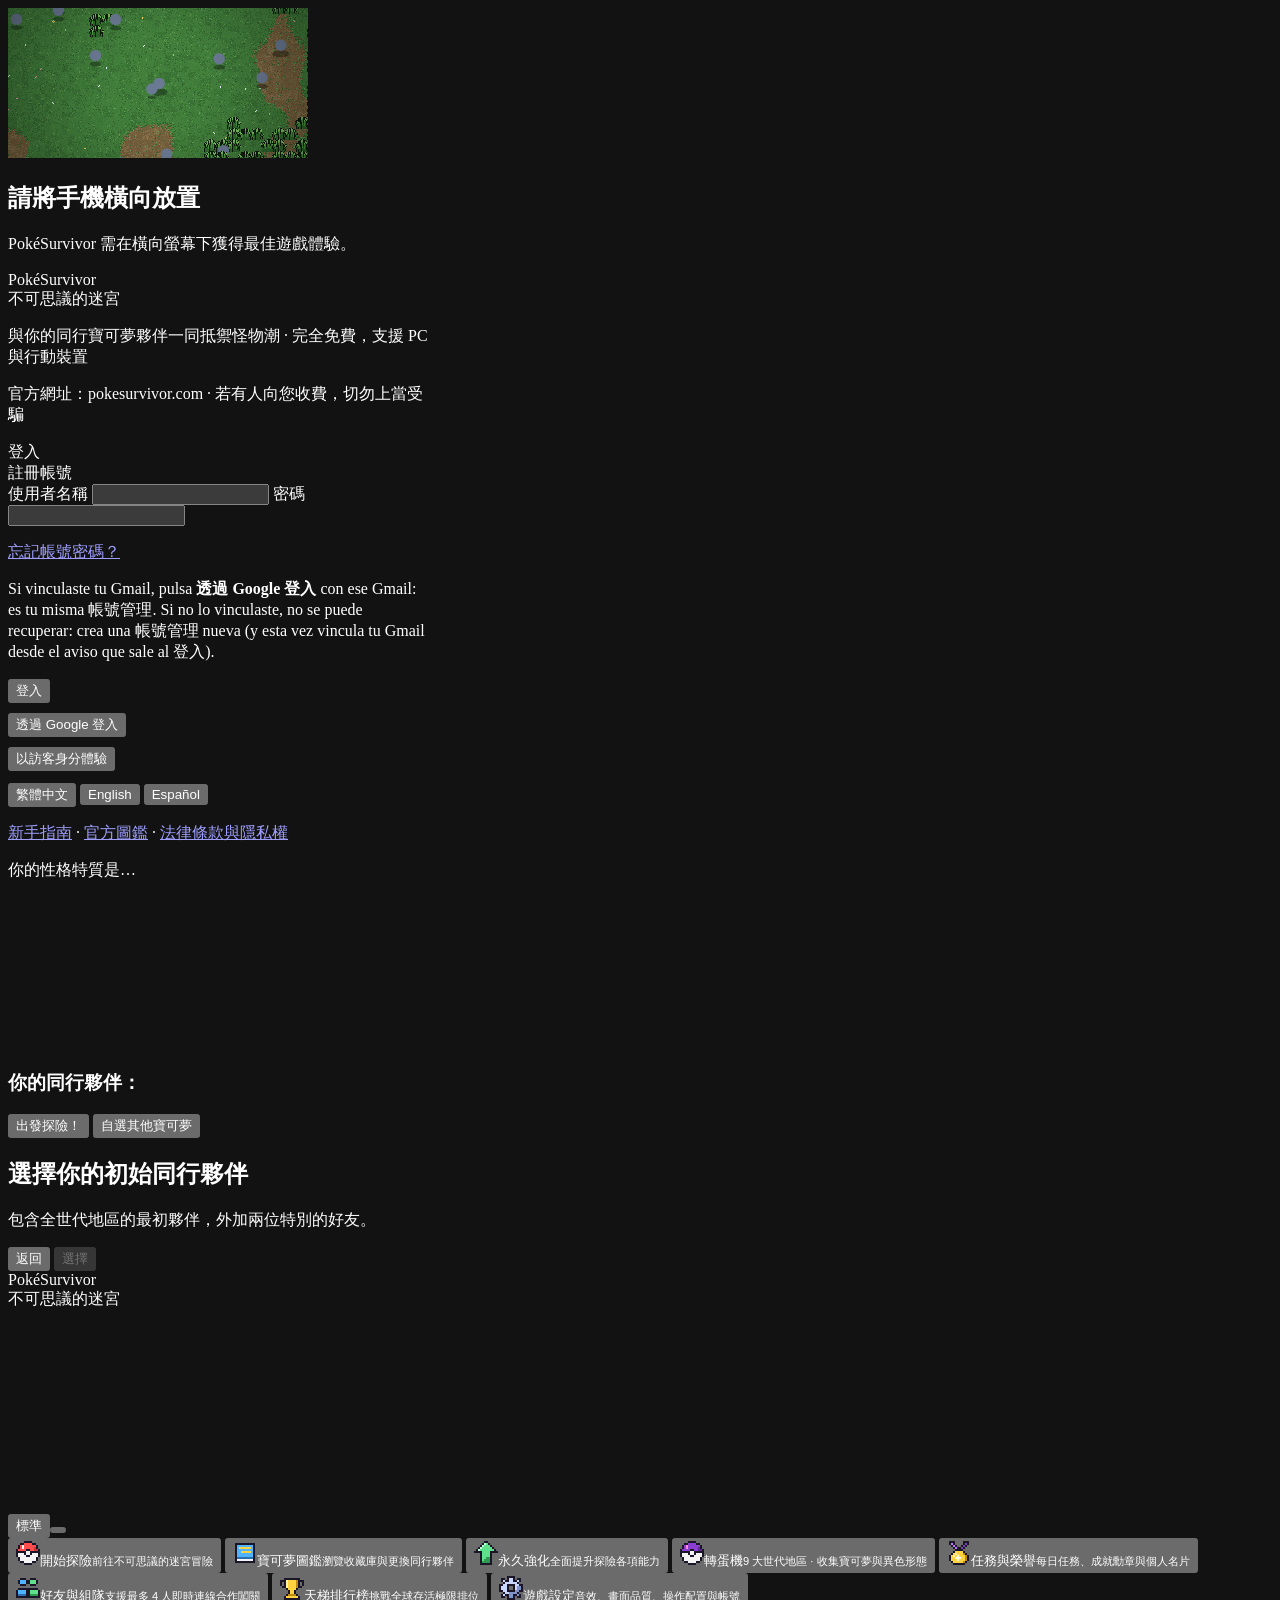
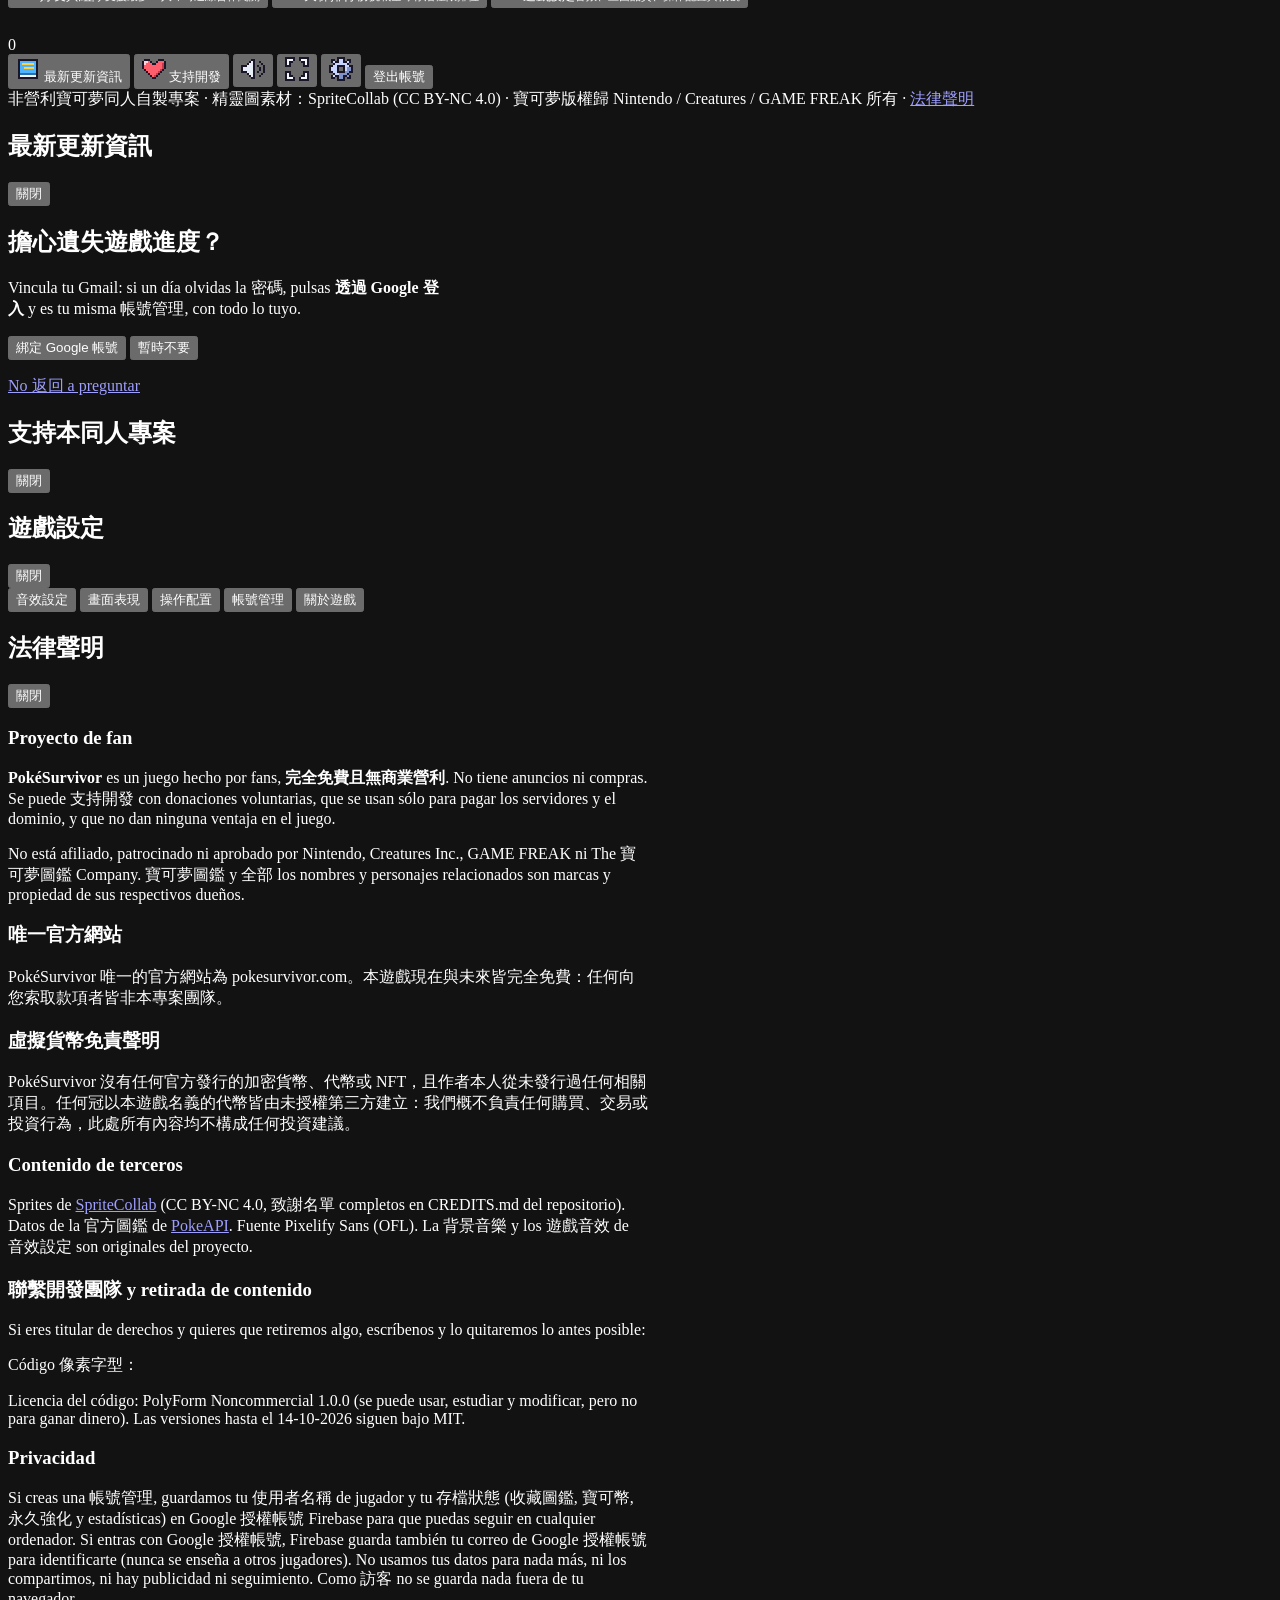
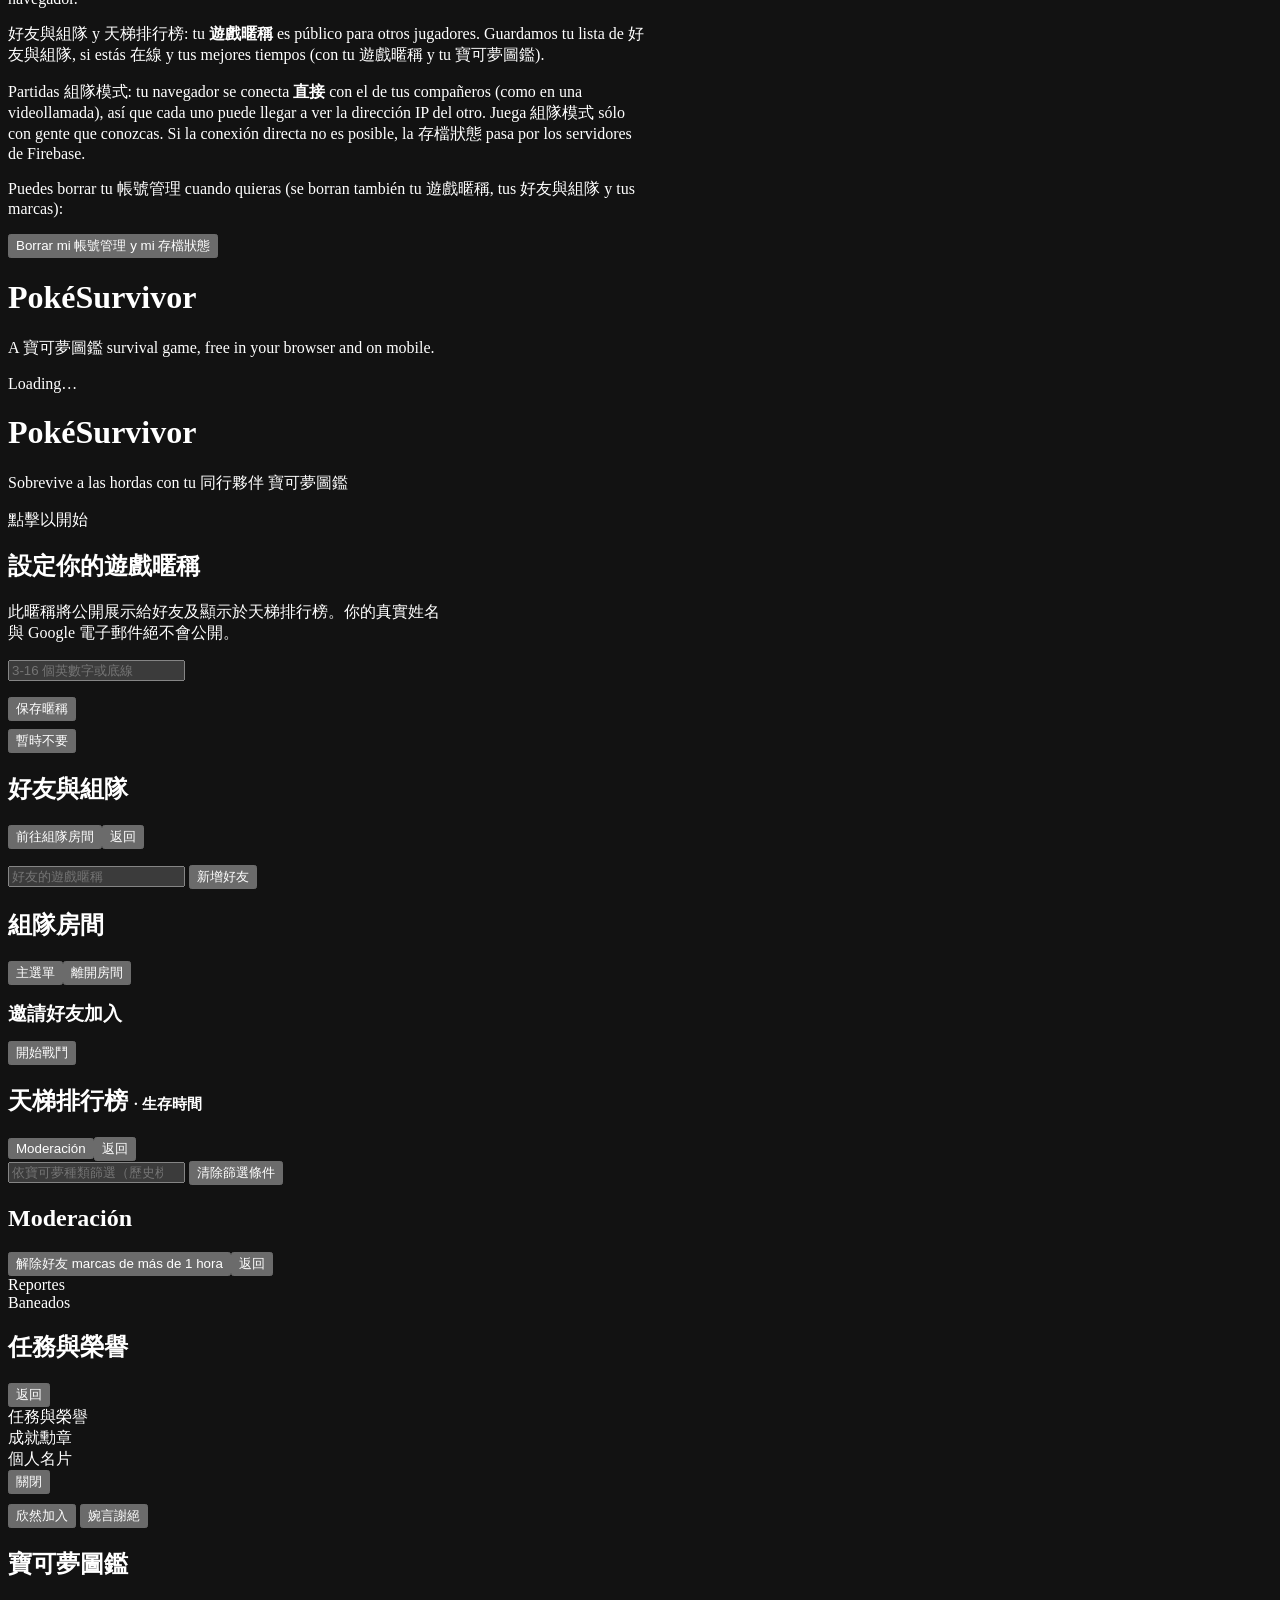
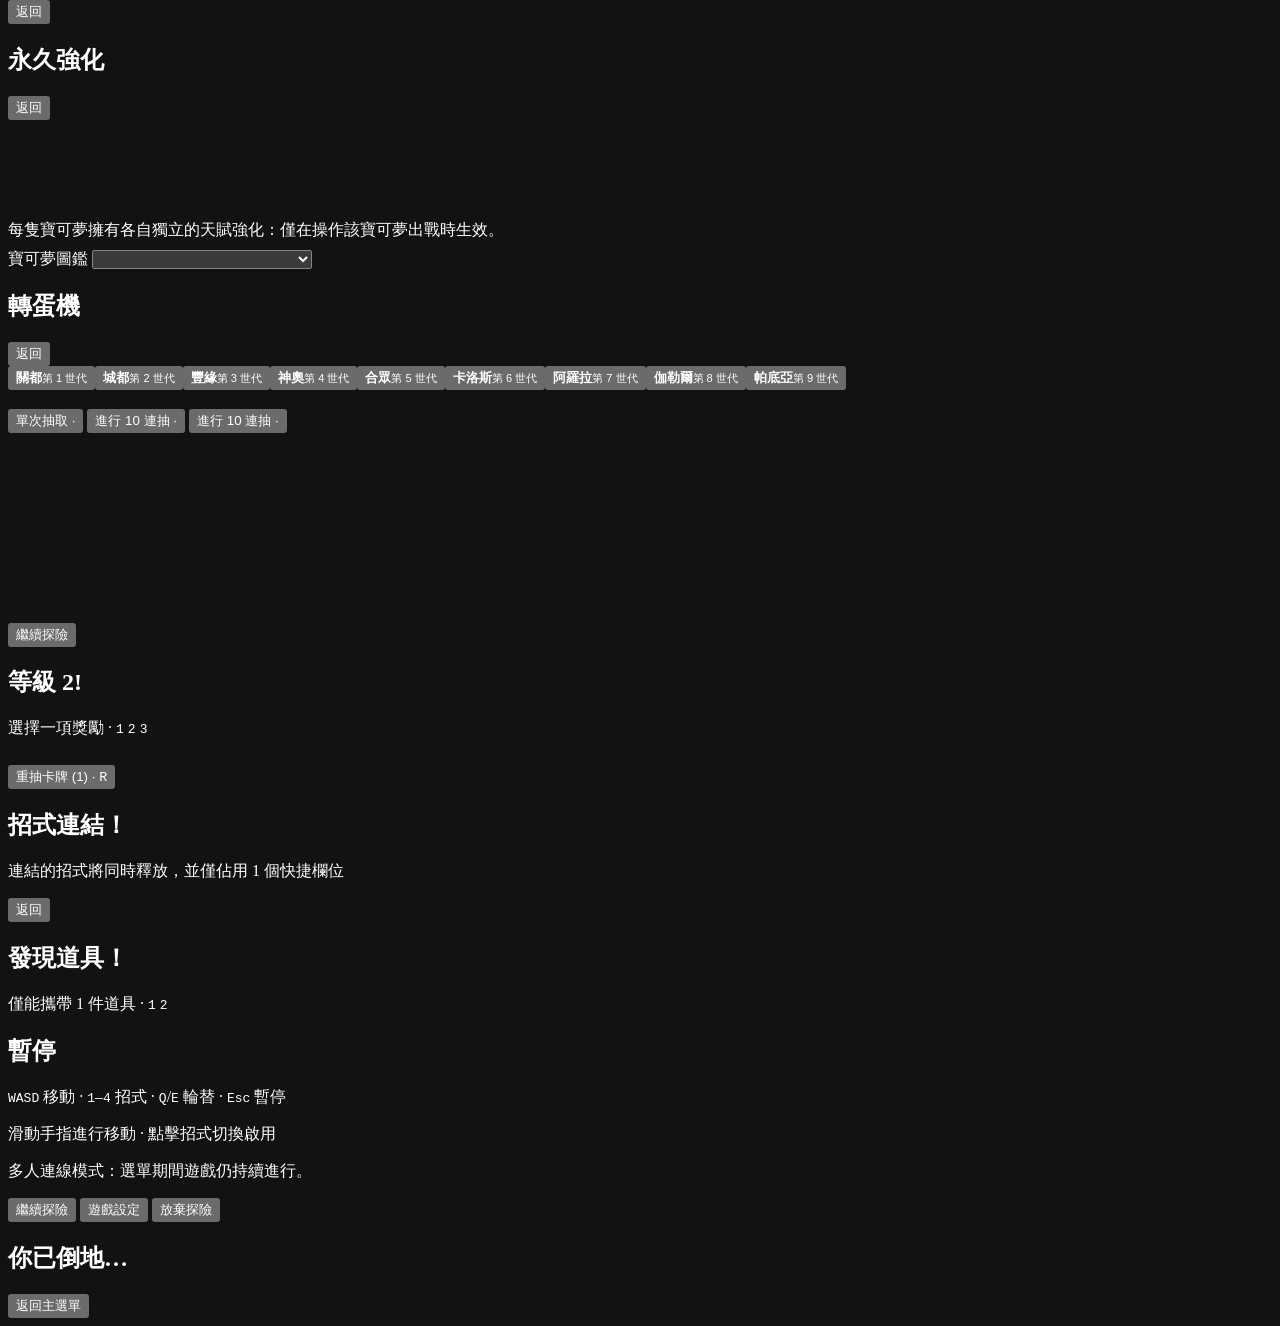
==== index.html @ f1a42044 "feat(i18n): add language selection buttons to login UI and settings UI - Implemented language toggle" ====
<!doctype html>
<!-- GENERADO desde dev.html por tools/build.js: no editar a mano (se edita dev.html). -->
<html lang="zh-TW">
<head>
<meta charset="utf-8">
<meta name="viewport" content="width=device-width,initial-scale=1,viewport-fit=cover">
<title>PokéSurvivor – Juego Pokémon gratis online estilo Survivor.io</title>
<meta name="description" content="Sobrevive a hordas de Pokémon con tu compañero en este fan game gratis para navegador y móvil: 966 Pokémon, shinies, legendarios y cooperativo con amigos. Sin descargas ni anuncios.">

<link rel="canonical" href="https://pokesurvivor.com/">
<meta name="robots" content="index, follow, max-image-preview:large">
<meta name="theme-color" content="#0a1430">
<meta name="color-scheme" content="dark">
<!-- Compartir en redes (WhatsApp, Discord, Twitter/X...) -->
<meta property="og:type" content="website">
<meta property="og:site_name" content="PokéSurvivor">
<meta property="og:locale" content="es_ES">
<meta property="og:url" content="https://pokesurvivor.com/">
<meta property="og:title" content="PokéSurvivor – Sobrevive a las hordas Pokémon">
<meta property="og:description" content="Fan game gratis para navegador y móvil: 966 Pokémon, shinies, legendarios y cooperativo hasta 4 amigos. Sin descargas ni anuncios.">
<meta property="og:image" content="https://pokesurvivor.com/assets/og-image.jpg">
<meta property="og:image:width" content="1200">
<meta property="og:image:height" content="630">
<meta property="og:image:alt" content="PokéSurvivor: un Pokémon rodeado de hordas en un mapa pixel art">
<meta name="twitter:card" content="summary_large_image">
<meta name="twitter:title" content="PokéSurvivor – Sobrevive a las hordas Pokémon">
<meta name="twitter:description" content="Fan game gratis para navegador y móvil, con cooperativo hasta 4. Sin descargas ni anuncios.">
<meta name="twitter:image" content="https://pokesurvivor.com/assets/og-image.jpg">
<script>window.PS_PAGES = true;</script>

<link rel="manifest" href="manifest.webmanifest">
<!-- Google sólo enseña en los resultados iconos de 48 px o múltiplos -->
<link rel="icon" href="favicon.ico" sizes="any">
<link rel="icon" type="image/png" sizes="48x48" href="assets/icons/icon-48.png">
<link rel="icon" type="image/png" sizes="96x96" href="assets/icons/icon-96.png">
<link rel="icon" type="image/png" sizes="144x144" href="assets/icons/icon-144.png">
<link rel="apple-touch-icon" href="assets/icons/icon-180.png">
<meta name="mobile-web-app-capable" content="yes">
<meta name="apple-mobile-web-app-capable" content="yes">
<meta name="apple-mobile-web-app-status-bar-style" content="black-translucent">
<meta name="apple-mobile-web-app-title" content="PokéSurvivor">
<link rel="preconnect" href="https://www.gstatic.com" crossorigin>
<link rel="preload" href="assets/fonts/PixelifyPS-400.ttf" as="font" type="font/ttf" crossorigin>
<link rel="preload" href="assets/fonts/PixelifyPS-700.ttf" as="font" type="font/ttf" crossorigin>

<!-- Datos estructurados para Google (tipo de página: videojuego gratuito) -->
<script type="application/ld+json">
{
  "@context": "https://schema.org",
  "@graph": [
    {
      "@type": "WebSite",
      "@id": "https://pokesurvivor.com/#web",
      "url": "https://pokesurvivor.com/",
      "name": "PokéSurvivor",
      "inLanguage": "es"
    },
    {
      "@type": ["VideoGame", "WebApplication"],
      "@id": "https://pokesurvivor.com/#juego",
      "name": "PokéSurvivor",
      "url": "https://pokesurvivor.com/",
      "description": "Fan game gratuito de supervivencia (bullet heaven, estilo Survivor.io) con Pokémon: elige compañero, sobrevive a hordas, sube de nivel, evoluciona tus ataques, enfréntate a legendarios en grietas y juega en cooperativo con hasta 4 amigos.",
      "image": "https://pokesurvivor.com/assets/og-image.jpg",
      "inLanguage": "es",
      "genre": ["Roguelike", "Bullet heaven", "Acción", "Supervivencia"],
      "gamePlatform": ["Navegador web", "PC", "Android", "iOS"],
      "applicationCategory": "GameApplication",
      "operatingSystem": "Cualquiera con navegador web moderno",
      "playMode": ["SinglePlayer", "CoOp", "MultiPlayer"],
      "numberOfPlayers": { "@type": "QuantitativeValue", "minValue": 1, "maxValue": 4 },
      "isAccessibleForFree": true,
      "offers": { "@type": "Offer", "price": "0", "priceCurrency": "EUR", "availability": "https://schema.org/InStock" },
      "isPartOf": { "@id": "https://pokesurvivor.com/#web" }
    }
  ]
}
</script>

<link rel="stylesheet" href="css/style.css">
</head>
<body>

<canvas id="game"></canvas>
<!-- En móvil se juega en horizontal -->
<div id="rotate" class="hidden"><div class="box center"><div id="rotate-ico"></div><h2>Gira el móvil</h2><p class="sub">PokéSurvivor se juega en horizontal.</p></div></div>

<!-- ====== Inicio: login / registro / invitado ====== -->
<section id="scr-login" class="scr hidden">
  <div class="box" style="width:min(420px,100%)">
    <div class="logo">
      <div class="t1">PokéSurvivor</div>
      <div class="t2">Mundo Misterioso</div>
    </div>
    <p class="login-tag">Sobrevive a las hordas con tu compañero Pokémon · gratis, en PC y móvil</p>
    <p class="login-official">Web oficial: pokesurvivor.com · si alguien te pide pagar, no somos nosotros</p>
    <div class="tabs">
      <div class="tab on" data-tab="login">Entrar</div>
      <div class="tab" data-tab="register">Crear cuenta</div>
    </div>
    <form id="login-form" autocomplete="off">
      <label for="f-user">Nombre</label>
      <input id="f-user" class="field" maxlength="16" spellcheck="false">
      <label for="f-pass">Contraseña</label>
      <input id="f-pass" class="field" type="password" maxlength="64">
      <p id="login-err" class="err"></p>
      <p class="note"><a href="#" id="f-forgot">¿Olvidaste tu contraseña?</a></p>
      <p id="forgot-note" class="note hidden">Si vinculaste tu Gmail, pulsa <b>Entrar con Google</b> con ese Gmail: es tu misma cuenta.
        Si no lo vinculaste, no se puede recuperar: crea una cuenta nueva (y esta vez vincula tu Gmail desde el aviso que sale al entrar).</p>
      <div class="row">
        <button id="btn-auth" class="btn gold grow" type="submit">Entrar</button>
      </div>
    </form>
    <div class="row" style="margin-top:10px">
      <button id="btn-google" class="btn google grow hidden" type="button">Entrar con Google</button>
    </div>
    <div class="row" style="margin-top:10px">
      <button id="btn-guest" class="btn ghost grow" type="button">Jugar como invitado</button>
    </div>
    <div class="chips set-chips" id="login-langs" style="justify-content:center;margin-top:12px" translate="no">
      <button class="chip" data-lang="zh-TW" type="button">繁體中文</button>
      <button class="chip" data-lang="en" type="button">English</button>
      <button class="chip" data-lang="es" type="button">Español</button>
    </div>
    <p class="note center" id="login-mode"></p>
    <p class="note center"><a href="guia/">Guía</a> · <a href="pokedex/">Pokédex</a> · <a href="#" class="legal-link" data-legal>Aviso legal y privacidad</a></p>
  </div>
</section>

<!-- ====== Test de personalidad ====== -->
<section id="scr-test" class="scr dim hidden">
  <div class="box test-box">
    <div class="progress"><i id="test-bar"></i></div>
    <p class="sub" id="test-count"></p>
    <p class="q" id="test-q"></p>
    <div class="answers" id="test-a"></div>
  </div>
</section>

<!-- ====== Resultado del test ====== -->
<section id="scr-result" class="scr dim hidden">
  <div class="box result">
    <p class="sub">Tu personalidad es…</p>
    <div class="trait" id="res-trait"></div>
    <p id="res-text"></p>
    <canvas id="res-stage" class="stage" width="200" height="150"></canvas>
    <h3>Tu compañero: <span class="gold" id="res-name"></span></h3>
    <div class="row" style="justify-content:center;margin-top:14px">
      <button id="res-ok" class="btn gold">¡Vamos juntos!</button>
      <button id="res-other" class="btn">Elegir otro</button>
    </div>
  </div>
</section>

<!-- ====== Elegir compañero ====== -->
<section id="scr-starters" class="scr dim hidden">
  <div class="box wide">
    <h2>Elige a tu compañero</h2>
    <p class="sub">Los iniciales de todas las regiones, y dos amigos más.</p>
    <div class="grid" id="starter-grid"></div>
    <div class="row between" style="margin-top:14px">
      <button id="starter-back" class="btn ghost">Volver</button>
      <span id="starter-info" class="grow" style="color:var(--muted)"></span>
      <button id="starter-ok" class="btn gold" disabled>Elegir</button>
    </div>
  </div>
</section>

<!-- ====== Menú principal ====== -->
<section id="scr-menu" class="scr hidden">
  <div class="menu-left">
    <div class="logo">
      <div class="t1">PokéSurvivor</div>
      <div class="t2">Mundo Misterioso</div>
    </div>
    <div class="partner-card">
      <canvas id="menu-partner" class="stage" width="260" height="200"></canvas>
      <div class="nm" id="menu-partner-name"></div>
      <div class="lv" id="menu-partner-info"></div>
      <div class="seg hidden" id="menu-shiny"><button data-v="0">Normal</button><button data-v="1"></button></div>
    </div>
  </div>
  <div class="menu-right">
    <div class="box">
      <div class="menu-list">
        <button class="menu-item play" data-go="play">Jugar<small>Entra en la mazmorra</small></button>
        <button class="menu-item" data-go="dex">Pokémon<small id="menu-dex-count">Tu colección</small></button>
        <button class="menu-item" data-go="upgrades">Mejoras<small>Haz más fuerte cada run</small></button>
        <button class="menu-item" data-go="gacha">Gacha<small>9 regiones · Pokémon y shinies</small></button>
        <button class="menu-item" data-go="goals">Misiones<small id="menu-goals-sub">Misiones, logros y perfil</small></button>
        <button class="menu-item" data-go="friends">Amigos<small id="menu-friends-sub">Juega en grupo, hasta 4</small></button>
        <button class="menu-item" data-go="rank">Ranking<small>Quién aguanta más</small></button>
        <button class="menu-item" data-go="settings">Ajustes<small>Sonido, gráficos, controles y cuenta</small></button>
      </div>
    </div>
    <div class="box" style="padding:14px 18px">
      <div id="menu-stats" style="font-size:14px;color:var(--muted)"></div>
    </div>
  </div>
</section>

<div id="topbar" class="topbar hidden">
  <div class="pill"><span class="coin"></span><span id="coins">0</span></div>
  <div class="pill" id="tickets-pill" title="Tickets del gacha"></div>
  <div class="pill" id="user-pill"></div>
  <button id="btn-news" class="btn small ghost news-btn" title="Novedades"></button>
  <button id="btn-support" class="btn small gold hidden" title="Apoyar el proyecto"></button>
  <button id="btn-sound" class="btn small ghost" title="Sonido"></button>
  <button id="btn-full" class="btn small ghost hidden" title="Pantalla completa"></button>
  <button id="btn-settings" class="btn small ghost" title="Ajustes"></button>
  <button id="btn-logout" class="btn small ghost">Salir</button>
</div>
<div id="sound-panel" class="box sound-panel hidden"></div>
<div id="credits-line" class="credits-line hidden">Proyecto de fan sin ánimo de lucro · Sprites: SpriteCollab (CC BY-NC 4.0) · Pokémon © Nintendo/Creatures/GAME FREAK · <a href="#" class="legal-link" data-legal>Aviso legal</a></div>

<!-- ====== Novedades (cambios del juego) ====== -->
<section id="scr-news" class="scr dim hidden">
  <div class="box news-box">
    <div class="row between"><h2>Novedades</h2><button class="btn small ghost" id="news-close">Cerrar</button></div>
    <div id="news-body" class="news-body"></div>
  </div>
</section>

<!-- ====== Vincular Gmail para recuperar la cuenta (js/ui/login.js, offerRecovery) ====== -->
<section id="scr-recover" class="scr dim hidden">
  <div class="box" style="width:min(440px,100%)">
    <h2>¿Te da miedo perder tu cuenta?</h2>
    <p>Vincula tu Gmail: si un día olvidas la contraseña, pulsas <b>Entrar con Google</b> y es tu misma cuenta, con todo lo tuyo.</p>
    <p class="err" id="rec-err"></p>
    <div class="row" style="gap:8px;flex-wrap:wrap">
      <button class="btn gold grow" id="rec-link" type="button">Vincular mi Gmail</button>
      <button class="btn ghost" id="rec-later" type="button">Ahora no</button>
    </div>
    <p class="note center"><a href="#" id="rec-never">No volver a preguntar</a></p>
  </div>
</section>

<!-- ====== Apoyar el proyecto (donaciones) ====== -->
<section id="scr-support" class="scr dim hidden">
  <div class="box support">
    <div class="row between"><h2>Apoyar el proyecto</h2><button class="btn small ghost" id="sup-close">Cerrar</button></div>
    <div id="sup-body"></div>
  </div>
</section>

<!-- ====== Ajustes ====== -->
<section id="scr-settings" class="scr dim hidden">
  <div class="box settings">
    <div class="row between"><h2>Ajustes</h2><button class="btn small ghost" id="set-close">Cerrar</button></div>
    <div class="tabs" id="set-tabs">
      <button class="gen-tab" data-t="sound">Sonido</button>
      <button class="gen-tab" data-t="gfx">Gráficos</button>
      <button class="gen-tab" data-t="ctl">Controles</button>
      <button class="gen-tab" data-t="acc">Cuenta</button>
      <button class="gen-tab" data-t="about">Acerca de</button>
    </div>
    <div id="set-body" class="set-body"></div>
  </div>
</section>

<!-- ====== Aviso legal y privacidad ====== -->
<section id="scr-legal" class="scr dim hidden">
  <div class="box legal" style="width:min(640px,100%)">
    <div class="row between"><h2>Aviso legal</h2><button class="btn small ghost" id="legal-close">Cerrar</button></div>
    <h3>Proyecto de fan</h3>
    <p><b>PokéSurvivor</b> es un juego hecho por fans, <b>gratuito y sin ánimo de lucro</b>.
      No tiene anuncios ni compras. Se puede apoyar con donaciones voluntarias, que se usan sólo para pagar los servidores y el dominio, y que no dan ninguna ventaja en el juego.</p>
    <p>No está afiliado, patrocinado ni aprobado por Nintendo, Creatures Inc., GAME FREAK ni
      The Pokémon Company. Pokémon y todos los nombres y personajes relacionados son marcas y
      propiedad de sus respectivos dueños.</p>
    <h3>Web oficial</h3>
    <p>La única web oficial de PokéSurvivor es pokesurvivor.com. El juego es y será gratis: si alguien te pide pagar, no somos nosotros.</p>
    <h3>Criptomonedas</h3>
    <p>PokéSurvivor no tiene ninguna criptomoneda, token ni NFT oficial, y su autor no ha creado ninguno. Cualquier token que use el nombre del juego lo han creado terceros: no nos hacemos cargo de ninguna compra, venta o inversión que hagas con ellos, y nada de lo que hay aquí es una recomendación de inversión.</p>
    <h3>Contenido de terceros</h3>
    <p>Sprites de <a href="https://github.com/PMDCollab/SpriteCollab" target="_blank" rel="noopener">SpriteCollab</a>
      (CC BY-NC 4.0, créditos completos en CREDITS.md del repositorio). Datos de la Pokédex de
      <a href="https://pokeapi.co/" target="_blank" rel="noopener">PokeAPI</a>. Fuente Pixelify Sans (OFL).
      La música y los efectos de sonido son originales del proyecto.</p>
    <h3>Contacto y retirada de contenido</h3>
    <p>Si eres titular de derechos y quieres que retiremos algo, escríbenos y lo quitaremos lo
      antes posible: <a id="legal-mail" href="#"></a></p>
    <p>Código fuente: <a id="legal-repo" href="#" target="_blank" rel="noopener"></a></p>
    <p>Licencia del código: PolyForm Noncommercial 1.0.0 (se puede usar, estudiar y modificar, pero no para ganar dinero). Las versiones hasta el 14-10-2026 siguen bajo MIT.</p>
    <h3>Privacidad</h3>
    <p>Si creas una cuenta, guardamos tu nombre de jugador y tu partida (colección, monedas,
      mejoras y estadísticas) en Google Firebase para que puedas seguir en cualquier ordenador.
      Si entras con Google, Firebase guarda también tu correo de Google para identificarte
      (nunca se enseña a otros jugadores).
      No usamos tus datos para nada más, ni los compartimos, ni hay publicidad ni seguimiento.
      Como invitado no se guarda nada fuera de tu navegador.</p>
    <p>Amigos y ranking: tu <b>apodo</b> es público para otros jugadores. Guardamos tu lista de
      amigos, si estás en línea y tus mejores tiempos (con tu apodo y tu Pokémon).</p>
    <p>Partidas en grupo: tu navegador se conecta <b>directamente</b> con el de tus compañeros
      (como en una videollamada), así que cada uno puede llegar a ver la dirección IP del otro.
      Juega en grupo sólo con gente que conozcas. Si la conexión directa no es posible, la partida
      pasa por los servidores de Firebase.</p>
    <p>Puedes borrar tu cuenta cuando quieras (se borran también tu apodo, tus amigos y tus marcas):</p>
    <div class="row">
      <button class="btn small" id="legal-delete">Borrar mi cuenta y mi partida</button>
      <span id="legal-del-msg" class="note" style="margin:0"></span>
    </div>
  </div>
</section>
<div id="boot" class="boot">
  <div class="boot-in">
    <h1>PokéSurvivor</h1>
    <p>Juego de supervivencia con Pokémon, gratis en el navegador y en el móvil.</p>
    <p class="boot-ld">Cargando…</p>
  </div>
</div>
<script>
  (function () {
    var s = null; try { s = localStorage.getItem('ps.lang'); } catch (e) {}
    var n = ((navigator.languages && navigator.languages[0]) || navigator.language || 'es').toLowerCase();
    var l = s === 'es' || s === 'en' ? s : (/\/en(\/|$)/.test(location.pathname) ? 'en' : (n.indexOf('es') === 0 ? 'es' : 'en'));
    document.documentElement.lang = l;
    if (l === 'en') {
      var p = document.querySelectorAll('#boot p');
      p[0].textContent = 'A Pokémon survival game, free in your browser and on mobile.';
      p[1].textContent = 'Loading…';
    }
  })();
</script>
<div id="tap-start" class="tapstart hidden">
  <div class="boot-in">
    <h1>PokéSurvivor</h1>
    <p>Sobrevive a las hordas con tu compañero Pokémon</p>
    <p class="tap-blink">Pulsa para empezar</p>
  </div>
</div>
<noscript>
  <div class="boot noscript">
    <div class="boot-in">
      <h1>PokéSurvivor</h1>
      <p>PokéSurvivor necesita JavaScript para funcionar. Actívalo para jugar.</p>
      <p>Fan game gratuito de supervivencia con 966 Pokémon de las 9 regiones: elige tu compañero, sobrevive a las hordas, evoluciona tus ataques, enfréntate a legendarios y juega en cooperativo con hasta 4 amigos.</p>
      <p><a href="guia/">Guía del juego</a> · <a href="pokedex/">Pokédex: todos los Pokémon jugables</a></p>
    </div>
  </div>
</noscript>

<!-- ====== Apodo (para amigos y ranking) ====== -->
<section id="scr-nick" class="scr dim hidden">
  <div class="box" style="width:min(440px,100%)">
    <h2>Elige tu apodo</h2>
    <p class="sub">Es el nombre que verán tus amigos y el que sale en el ranking.
      Tu nombre y tu correo de Google no se enseñan a nadie.</p>
    <form id="nick-form" autocomplete="off">
      <input id="nick-in" class="field" maxlength="16" spellcheck="false" placeholder="3-16 letras, números o _">
      <p id="nick-err" class="err"></p>
      <div class="row"><button id="nick-ok" class="btn gold grow" type="submit">Guardar apodo</button></div>
    </form>
    <div class="row" style="margin-top:8px"><button id="nick-later" class="btn ghost grow" type="button">Ahora no</button></div>
  </div>
</section>

<!-- ====== Amigos ====== -->
<section id="scr-friends" class="scr dim hidden">
  <div class="box wide">
    <div class="row between"><h2>Amigos</h2>
      <div class="row"><button id="fr-room" class="btn small gold hidden">Ir a la sala</button><button class="btn small ghost" data-back>Volver</button></div></div>
    <p class="sub" id="fr-me"></p>
    <form id="fr-add" class="row" autocomplete="off">
      <input id="fr-name" class="field grow" maxlength="16" spellcheck="false" placeholder="Apodo de tu amigo">
      <button class="btn gold" type="submit" data-sfx="confirm">Añadir amigo</button>
    </form>
    <p id="fr-msg" class="note"></p>
    <div id="fr-list" class="fr-list"></div>
  </div>
</section>

<!-- ====== Sala (partida en grupo) ====== -->
<section id="scr-lobby" class="scr dim hidden">
  <div class="box wide">
    <div class="row between"><h2>Sala</h2>
      <div class="row"><button id="lobby-menu" class="btn small ghost">Menú</button><button id="lobby-leave" class="btn small ghost">Salir de la sala</button></div></div>
    <p class="sub" id="lobby-sub"></p>
    <div id="lobby-members" class="lobby-members"></div>
    <h3 id="lobby-inv-title" style="margin:14px 0 6px">Invitar amigos</h3>
    <div id="lobby-invite" class="fr-list"></div>
    <div class="row" style="margin-top:14px">
      <button id="lobby-start" class="btn gold grow">Empezar partida</button>
    </div>
    <p class="note" id="lobby-note"></p>
  </div>
</section>

<!-- ====== Ranking ====== -->
<section id="scr-rank" class="scr dim hidden">
  <div class="box wide">
    <div class="row between"><h2>Ranking <span class="sub" style="font-size:15px">· tiempo aguantado</span></h2><span class="row" style="gap:6px"><button id="rk-mod" class="btn small ghost hidden">Moderación</button><button class="btn small ghost" data-back>Volver</button></span></div>
    <div class="gen-tabs" id="rk-mode"></div>
    <div class="filters" id="rk-period"></div>
    <div class="row rk-tools">
      <div class="filters" id="rk-scope" style="margin:0"></div>
      <input id="rk-poke" class="field" list="rk-dl" placeholder="Filtrar por Pokémon (histórico)" spellcheck="false">
      <datalist id="rk-dl"></datalist>
      <button id="rk-clear" class="btn small ghost hidden">Quitar filtro</button>
    </div>
    <div id="rk-list" class="rk-list"></div>
    <div id="rk-me" class="rk-me"></div>
  </div>
</section>

<!-- ====== Moderación del ranking (sólo la cuenta de admin, ver js/ui/mod-ui.js) ====== -->
<section id="scr-mod" class="scr dim hidden">
  <div class="box wide">
    <div class="row between"><h2>Moderación</h2><span class="row" style="gap:6px"><button class="btn small danger" id="mod-purge">Quitar marcas de más de 1 hora</button><button class="btn small ghost" id="mod-back">Volver</button></span></div>
    <div class="tabs" id="mod-tabs">
      <div class="tab on" data-tab="rep">Reportes</div>
      <div class="tab" data-tab="sus">Baneados</div>
    </div>
    <div id="mod-list" class="rk-list" style="max-height:60vh"></div>
  </div>
</section>

<!-- ====== Misiones, logros y perfil ====== -->
<section id="scr-goals" class="scr dim hidden">
  <div class="box wide">
    <div class="row between"><h2>Misiones</h2><button class="btn small ghost" data-back>Volver</button></div>
    <div class="tabs" id="goals-tabs">
      <div class="tab on" data-tab="missions">Misiones</div>
      <div class="tab" data-tab="ach">Logros</div>
      <div class="tab" data-tab="profile">Perfil</div>
    </div>
    <div id="goals-body" class="goals-body"></div>
  </div>
</section>

<!-- ====== Perfil público de un jugador ====== -->
<section id="scr-profile" class="scr dim hidden">
  <div class="box profile-box">
    <div class="row end"><button class="btn small ghost" id="prof-close">Cerrar</button></div>
    <div id="prof-body"></div>
  </div>
</section>

<!-- ====== Invitación recibida ====== -->
<div id="invite-pop" class="box invite-pop hidden">
  <div id="inv-text"></div>
  <div class="row" style="margin-top:10px">
    <button id="inv-yes" class="btn gold small grow" data-sfx="confirm">Unirme</button>
    <button id="inv-no" class="btn ghost small">No, gracias</button>
  </div>
</div>

<!-- ====== Colección ====== -->
<section id="scr-dex" class="scr dim hidden">
  <div class="box wide">
    <div class="row between"><h2>Pokémon <span id="dex-total" class="sub" style="font-size:15px"></span></h2><button class="btn small ghost" data-back>Volver</button></div>
    <div class="gen-tabs" id="dex-gens"></div>
    <div class="split" style="margin-top:8px">
      <div>
        <div class="filters" id="dex-filters"></div>
        <div class="grid" id="dex-grid"></div>
      </div>
      <div class="panel" id="dex-detail"></div>
    </div>
  </div>
</section>

<!-- ====== Mejoras ====== -->
<section id="scr-upgrades" class="scr dim hidden">
  <div class="box wide">
    <div class="row between"><h2>Mejoras</h2><button class="btn small ghost" data-back>Volver</button></div>
    <div class="upg-head">
      <canvas id="upg-stage" class="stage" width="120" height="96"></canvas>
      <div class="grow">
        <p class="sub" style="margin:0">Cada Pokémon tiene sus propias mejoras: sólo cuentan cuando juegas con él.</p>
        <div class="row" style="margin-top:8px">
          <label for="upg-mon" style="margin:0">Pokémon</label>
          <select id="upg-mon" class="field" style="width:auto;min-width:220px"></select>
        </div>
      </div>
    </div>
    <div class="upg" id="upg-list"></div>
  </div>
</section>

<!-- ====== Gacha ====== -->
<section id="scr-gacha" class="scr dim hidden">
  <div class="box wide">
    <div class="row between"><h2>Gacha</h2><button class="btn small ghost" data-back>Volver</button></div>
    <div class="gen-tabs" id="gacha-gens"></div>
    <div class="split" style="margin-top:8px">
      <div>
        <div class="banner" id="banner">
          <h3 id="banner-title"></h3>
          <p id="banner-desc" style="margin:4px 0 6px"></p>
          <p class="sub" id="gacha-owned" style="margin:0"></p>
          <div class="feat" id="gacha-feat"></div>
        </div>
        <div class="row" style="margin-top:14px">
          <button id="pull-1" class="btn grow" data-sfx="none">Tirar ×1 · <span id="cost-1"></span></button>
          <button id="pull-10" class="btn gold grow" data-sfx="none">Tirar ×10 · <span id="cost-10"></span></button>
          <button id="pull-10b" class="btn gold grow" data-sfx="none">Tirar ×10 · <span id="cost-10b"></span></button>
        </div>
        <p class="note tickets-line" id="gacha-tickets"></p>
        <p class="note" id="gacha-pity"></p>
      </div>
      <div class="panel rates" id="gacha-rates"></div>
    </div>
  </div>
</section>

<div id="pull-fx" class="hidden">
  <canvas id="slot" width="176" height="170" title="Clic para acelerar"></canvas>
  <div class="pull-results" id="pull-results"></div>
  <button id="pull-close" class="btn gold hidden">Continuar</button>
</div>

<!-- ====== Durante la run ====== -->
<section id="scr-levelup" class="scr dim hidden">
  <div class="box center">
    <h2>¡Nivel <span id="lvl-num">2</span>!</h2>
    <p class="sub">Elige una recompensa · <kbd>1</kbd> <kbd>2</kbd> <kbd>3</kbd></p>
    <div id="cards" class="cards"></div>
    <button id="lvl-reroll" class="btn small ghost hidden" data-sfx="none" style="margin-top:10px">Cambiar opciones (<span id="lvl-rr-n">1</span>) · <kbd>R</kbd></button>
    <p id="lvl-wait" class="note hidden"></p>
  </div>
</section>

<section id="scr-bond" class="scr dim hidden">
  <div class="box center">
    <h2 class="bond-title">¡Vínculo!</h2>
    <p class="sub bond-hint">Los movimientos unidos se lanzan a la vez y ocupan un solo hueco</p>
    <p id="bond-sub" class="sub"></p>
    <div id="bond-cards" class="cards"></div>
    <div class="row" style="justify-content:center"><button id="bond-back" class="btn hidden">Atrás</button></div>
  </div>
</section>

<section id="scr-item" class="scr dim hidden">
  <div class="box center">
    <h2>¡Un objeto!</h2>
    <p class="sub">Sólo puedes llevar uno · <kbd>1</kbd> <kbd>2</kbd></p>
    <div id="item-cards" class="cards"></div>
  </div>
</section>

<section id="scr-pause" class="scr dim hidden">
  <div class="box center" style="width:min(460px,100%)">
    <h2>Pausa</h2>
    <p class="sub kbd-hint"><kbd>WASD</kbd> moverse · <kbd>1</kbd>–<kbd>4</kbd> movimiento · <kbd>Q</kbd>/<kbd>E</kbd> ciclar · <kbd>Esc</kbd> pausa</p>
    <p class="sub touch-hint">Arrastra el dedo para moverte · toca un ataque para cambiarlo</p>
    <p id="pause-coop" class="note hidden">Partida en grupo: el juego sigue mientras estás aquí.</p>
    <div id="pause-sound" class="sound-inline"></div>
    <div class="row" style="justify-content:center">
      <button id="btn-resume" class="btn gold">Continuar</button>
      <button id="btn-pause-settings" class="btn">Ajustes</button>
      <button id="btn-quit" class="btn">Abandonar run</button>
    </div>
  </div>
</section>

<section id="scr-over" class="scr dim hidden">
  <div class="box center" style="width:min(480px,100%)">
    <h2 id="over-title">Has caído…</h2>
    <div id="over-stats" class="stats"></div>
    <button id="btn-again" class="btn gold">Volver al menú</button>
  </div>
</section>

<!-- datos generados -->
<script defer src="js/app.min.js?v=fe591384a0"></script>
</body>
</html>
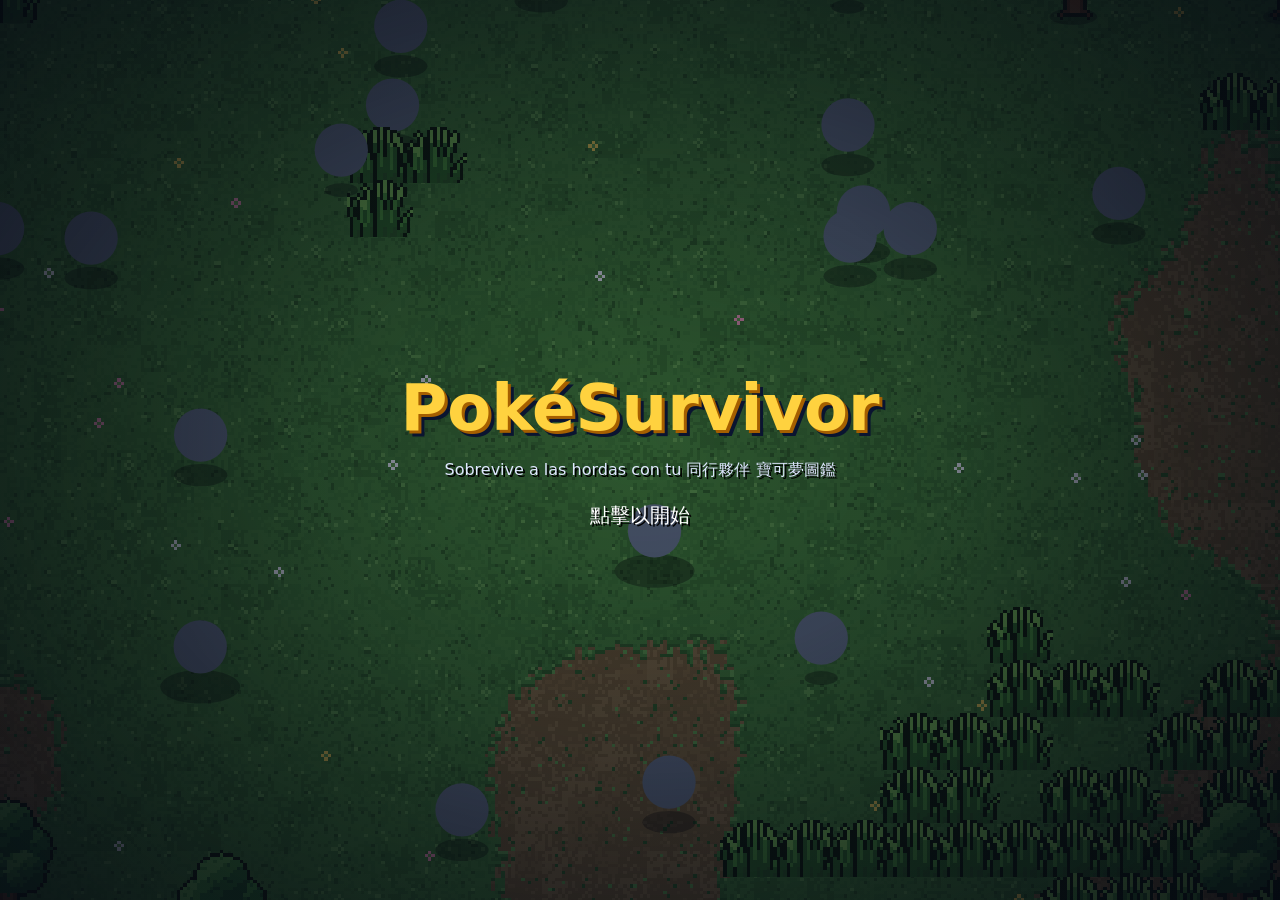
==== commit e2b11352: "Update HTML structure and improve interactivity for the types table; version bump to 63b926a044" ====
--- a/index.html
+++ b/index.html
@@ -563,6 +563,6 @@
 </section>
 
 <!-- datos generados -->
-<script defer src="js/app.min.js?v=fe591384a0"></script>
+<script defer src="js/app.min.js?v=63b926a044"></script>
 </body>
 </html>
--- a/css/style.css
+++ b/css/style.css
@@ -0,0 +1,868 @@
+/* ============ PokéSurvivor — interfaz estilo Mundo Misterioso ============
+ * Cajas azules con doble borde blanco, como los menús de PMD, y fuente pixel
+ * local (Pixelify Sans, OFL).
+ */
+/* Pixelify Sans con los números redibujados para que no se confundan (tools/make_font.py). */
+@font-face {
+  font-family: 'Pixelify';
+  src: url('../assets/fonts/PixelifyPS-400.ttf') format('truetype');
+  font-weight: 400 550;
+  font-display: block;
+}
+@font-face {
+  font-family: 'Pixelify';
+  src: url('../assets/fonts/PixelifyPS-700.ttf') format('truetype');
+  font-weight: 551 900;
+  font-display: block;
+}
+
+:root {
+  --ink: #ffffff;
+  --muted: #b9cbf0;
+  --box1: #2c519f;
+  --box2: #1a3170;
+  --edge: #f4f8ff;
+  --edge-in: #5b83d6;
+  --edge-out: #0b1838;
+  --gold: #ffd23f;
+  --gold2: #f0a31e;
+  --red: #ff5f6d;
+  --green: #5fe08a;
+  --shadow: #0a1430;
+  --r1: #9fb1c9; --r2: #5fe08a; --r3: #4fb4ff; --r4: #c47bff; --r5: #ffcb3d;
+  --font: 'Pixelify', 'Segoe UI', system-ui, sans-serif;
+}
+
+* { box-sizing: border-box; }
+.hidden { display: none !important; }
+html, body { height: 100%; margin: 0; }
+body {
+  background: #050914;
+  color: var(--ink);
+  font: 16px/1.35 var(--font);
+  overflow: hidden;
+  user-select: none;
+  -webkit-font-smoothing: none;
+}
+canvas { image-rendering: pixelated; image-rendering: crisp-edges; }
+#game { display: block; width: 100vw; height: 100vh; height: 100dvh; touch-action: none; }
+button { font: inherit; color: inherit; }
+input { font: inherit; }
+
+/* ---------- capas de pantalla ---------- */
+.scr {
+  position: fixed; inset: 0; z-index: 20;
+  display: flex; align-items: center; justify-content: center;
+  padding: 20px;
+  animation: fade .2s ease-out;
+}
+.scr.hidden { display: none; }
+/* Pantallas que se abren con la barra superior a la vista: empiezan debajo de ella. */
+@media (min-height: 521px) {
+  #scr-goals, #scr-dex, #scr-upgrades, #scr-gacha, #scr-friends, #scr-rank, #scr-lobby, #scr-profile { padding-top: 66px; }
+}
+.scr.dim { background: radial-gradient(circle at 50% 40%, rgba(10,20,50,.55), rgba(3,6,16,.88)); }
+@keyframes fade { from { opacity: 0; } to { opacity: 1; } }
+@keyframes pop { from { transform: scale(.94); opacity: 0; } to { transform: none; opacity: 1; } }
+
+/* ---------- caja PMD ---------- */
+.box {
+  position: relative;
+  background: linear-gradient(180deg, var(--box1), var(--box2));
+  border: 3px solid var(--edge);
+  border-radius: 12px;
+  box-shadow: 0 0 0 3px var(--edge-out), inset 0 0 0 2px var(--edge-in), 0 18px 50px rgba(0,0,0,.55);
+  padding: 22px 24px;
+  text-shadow: 2px 2px 0 var(--shadow);
+  animation: pop .22s ease-out;
+  max-height: 100%;
+  overflow: auto;
+}
+.box h1, .box h2, .box h3 { margin: 0 0 6px; font-weight: 700; letter-spacing: .5px; }
+.box h2 { font-size: 26px; }
+.box h3 { font-size: 18px; }
+.sub { color: var(--muted); margin: 0 0 16px; font-size: 15px; }
+.gold { color: var(--gold); }
+.center { text-align: center; }
+
+/* ---------- botones ---------- */
+.btn {
+  appearance: none; cursor: pointer;
+  padding: 10px 20px;
+  border: 3px solid var(--edge);
+  border-radius: 9px;
+  background: linear-gradient(180deg, #3d67c0, #26468f);
+  box-shadow: 0 0 0 2px var(--edge-out), 0 4px 0 var(--edge-out);
+  font-size: 17px; font-weight: 700;
+  text-shadow: 2px 2px 0 var(--shadow);
+  transition: transform .06s, filter .12s;
+}
+.btn:hover { filter: brightness(1.15); }
+.btn:active { transform: translateY(2px); box-shadow: 0 0 0 2px var(--edge-out), 0 2px 0 var(--edge-out); }
+.btn:disabled { filter: grayscale(.8) brightness(.7); cursor: not-allowed; transform: none; }
+.btn.gold {
+  background: linear-gradient(180deg, #ffe37a, #f0a31e);
+  color: #3a2300; text-shadow: 1px 1px 0 rgba(255,255,255,.4);
+  border-color: #fff7d6;
+}
+.btn.ghost { background: transparent; box-shadow: none; border-color: rgba(244,248,255,.35); }
+.btn.small { padding: 6px 12px; font-size: 14px; }
+.row { display: flex; gap: 12px; align-items: center; flex-wrap: wrap; }
+.row.end { justify-content: flex-end; }
+.row.between { justify-content: space-between; }
+.grow { flex: 1; }
+
+/* Lista de menú con cursor (flecha pixel art), como en PMD */
+.menu-list { display: flex; flex-direction: column; gap: 4px; }
+.menu-item {
+  appearance: none; background: none; border: 0; cursor: pointer;
+  text-align: left; padding: 8px 10px 8px 30px; border-radius: 6px;
+  font-size: 22px; font-weight: 700; letter-spacing: .5px;
+  text-shadow: 2px 2px 0 var(--shadow);
+  position: relative;
+}
+.menu-item small { display: block; font-size: 13px; font-weight: 400; color: var(--muted); letter-spacing: 0; }
+.menu-item::before {
+  content: ''; position: absolute; left: 6px; top: 14px; width: 16px; height: 24px;
+  background: var(--ico-cursor) no-repeat center / contain; image-rendering: pixelated;
+  opacity: 0; transition: opacity .1s, transform .1s; transform: translateX(-4px);
+}
+.menu-item:hover, .menu-item:focus-visible { background: rgba(255,255,255,.08); outline: none; }
+.menu-item:hover::before, .menu-item:focus-visible::before { opacity: 1; transform: none; }
+.menu-item.play { font-size: 30px; color: var(--gold); }
+.menu-item { display: grid; grid-template-columns: 34px 1fr; column-gap: 8px; align-items: center; }
+.menu-item small { grid-column: 2; }
+.mi-ico { grid-row: span 2; display: flex; }
+
+/* ---------- formularios ---------- */
+.tabs { display: flex; gap: 6px; margin-bottom: 14px; }
+.tab {
+  flex: 1; padding: 8px; cursor: pointer; border-radius: 8px;
+  background: rgba(0,0,0,.2); border: 2px solid transparent;
+  text-align: center; font-weight: 700;
+}
+.tab.on { border-color: var(--edge); background: rgba(255,255,255,.1); }
+label { display: block; font-size: 14px; color: var(--muted); margin: 8px 0 4px; }
+.field {
+  width: 100%; padding: 10px 12px;
+  background: #0f1f4a; color: #fff;
+  border: 2px solid var(--edge-in); border-radius: 8px;
+  font-size: 17px; outline: none;
+}
+.field:focus { border-color: var(--edge); }
+.err { color: #ffb0b8; min-height: 20px; font-size: 14px; margin: 8px 0 0; }
+.note { color: var(--muted); font-size: 13px; margin-top: 14px; }
+
+/* ---------- pantalla de inicio ---------- */
+.logo { text-align: center; margin-bottom: 18px; }
+.logo .t1 { font-size: 46px; font-weight: 700; line-height: 1; color: var(--gold);
+  text-shadow: 3px 3px 0 #a55f00, 6px 6px 0 var(--shadow); letter-spacing: 1px; }
+.logo .t2 { font-size: 18px; color: #fff; margin-top: 6px; letter-spacing: 3px; text-transform: uppercase; }
+
+/* ---------- test de personalidad ---------- */
+.test-box { width: min(620px, 100%); }
+.progress { height: 8px; background: rgba(0,0,0,.35); border-radius: 8px; overflow: hidden; margin-bottom: 18px; }
+.progress i { display: block; height: 100%; background: var(--gold); transition: width .25s; }
+.q { font-size: 22px; margin: 0 0 16px; min-height: 2.6em; }
+.answers { display: flex; flex-direction: column; gap: 8px; }
+.answer {
+  appearance: none; text-align: left; cursor: pointer;
+  padding: 12px 16px 12px 34px; position: relative;
+  background: rgba(0,0,0,.18); border: 2px solid rgba(244,248,255,.25); border-radius: 9px;
+  font-size: 17px; text-shadow: 2px 2px 0 var(--shadow);
+}
+.answer::before {
+  content: ''; position: absolute; left: 10px; top: 50%; width: 12px; height: 18px; margin-top: -9px;
+  background: var(--ico-cursor) no-repeat center / contain; image-rendering: pixelated; opacity: 0;
+}
+.answer:hover { background: rgba(255,255,255,.1); border-color: var(--edge); }
+.answer:hover::before { opacity: 1; }
+
+.result { width: min(560px, 100%); text-align: center; }
+.result .trait { font-size: 30px; color: var(--gold); margin: 4px 0; }
+.stage {
+  display: block; margin: 8px auto 6px;
+  /* Recuadro estilo PMD: fondo oscuro y borde del color del tipo (--stage-c). */
+  background:
+    radial-gradient(ellipse at 50% 88%, rgba(120,170,255,.22), transparent 60%),
+    linear-gradient(180deg, rgba(20,36,78,.88), rgba(8,14,34,.92));
+  border: 3px solid var(--stage-c, #5b83d6);
+  border-radius: 14px;
+  box-shadow: 0 0 0 3px #0b1838, 0 10px 30px rgba(0,0,0,.45), inset 0 0 0 2px rgba(255,255,255,.06);
+}
+.stage.shiny { box-shadow: 0 0 0 3px #0b1838, 0 0 22px rgba(154,230,255,.55), inset 0 0 0 2px rgba(255,255,255,.08); }
+
+/* ---------- rejilla de Pokémon ---------- */
+.grid {
+  display: grid; grid-template-columns: repeat(auto-fill, minmax(96px, 1fr));
+  gap: 8px; max-height: 56vh; overflow-y: auto; padding: 4px;
+}
+.cell {
+  position: relative; cursor: pointer; text-align: center;
+  background: rgba(0,0,0,.2); border: 2px solid rgba(244,248,255,.18); border-radius: 10px;
+  padding: 4px 2px 6px; transition: transform .08s, border-color .12s, background .12s;
+}
+.cell:hover { transform: translateY(-2px); border-color: var(--edge); background: rgba(255,255,255,.08); }
+.cell.on { border-color: var(--gold); background: rgba(255,210,63,.14); }
+.cell.locked { cursor: default; opacity: .75; }
+.cell.locked:hover { transform: none; border-color: rgba(244,248,255,.18); }
+.cell canvas { display: block; margin: 0 auto; }
+.cell b { display: block; font-size: 13px; white-space: nowrap; overflow: hidden; text-overflow: ellipsis; }
+.cell .no { position: absolute; top: 3px; left: 6px; font-size: 11px; color: var(--muted); }
+.cell .stars { font-size: 10px; letter-spacing: -1px; }
+.cell .partner { position: absolute; top: 3px; right: 5px; font-size: 12px; }
+
+.wide { width: min(980px, 100%); }
+.split { display: grid; grid-template-columns: 1fr 300px; gap: 18px; }
+.panel {
+  background: rgba(0,0,0,.2); border: 2px solid rgba(244,248,255,.2); border-radius: 10px; padding: 14px;
+}
+.stat { display: grid; grid-template-columns: 90px 1fr 34px; gap: 8px; align-items: center; font-size: 14px; margin: 5px 0; }
+.stat .bar { height: 8px; background: rgba(0,0,0,.35); border-radius: 6px; overflow: hidden; }
+.stat .bar i { display: block; height: 100%; background: var(--gold); }
+.type {
+  display: inline-block; padding: 2px 8px; border-radius: 6px; font-size: 12px; font-weight: 700;
+  color: #10131a; text-shadow: none; margin-right: 4px;
+}
+.filters { display: flex; gap: 6px; flex-wrap: wrap; margin-bottom: 10px; }
+.chip {
+  appearance: none; cursor: pointer; padding: 4px 10px; border-radius: 20px;
+  background: rgba(0,0,0,.25); border: 2px solid rgba(244,248,255,.25); font-size: 13px;
+  text-shadow: 1px 1px 0 var(--shadow);
+}
+.chip.on { border-color: var(--gold); color: var(--gold); }
+
+/* ---------- menú principal ---------- */
+#scr-menu { justify-content: space-between; align-items: stretch; padding: 0; }
+.menu-left {
+  flex: 1; display: flex; flex-direction: column; justify-content: center; align-items: center;
+  padding: 30px; min-width: 0;
+}
+.menu-left .logo .t1 { font-size: clamp(36px, 6vw, 64px); }
+.partner-card { text-align: center; margin-top: 10px; }
+.partner-card .nm { font-size: 24px; font-weight: 700; text-shadow: 3px 3px 0 var(--shadow); }
+.partner-card .lv { color: var(--muted); font-size: 14px; text-shadow: 2px 2px 0 var(--shadow); }
+.menu-right {
+  width: min(380px, 100%); display: flex; flex-direction: column;
+  /* Arriba deja sitio a la barra superior; si no cabe todo, se desplaza
+     (los márgenes auto lo centran sin que se salga por arriba). */
+  padding: 70px 24px 18px; gap: 14px; overflow-y: auto;
+  background: linear-gradient(90deg, transparent, rgba(5,10,25,.65) 30%);
+}
+.menu-right > :first-child { margin-top: auto; }
+.menu-right > :last-child { margin-bottom: auto; }
+/* Portátiles con poca altura: menú más compacto y, si hace falta, en dos columnas. */
+@media (max-height: 780px) and (min-height: 521px) {
+  .menu-right { padding-top: 62px; gap: 10px; }
+  .menu-right .box { padding: 10px 14px; }
+  .menu-item { font-size: 17px; padding: 5px 10px; }
+  .menu-item.play { font-size: 24px; }
+  .menu-item small { font-size: 11px; }
+}
+@media (max-height: 660px) and (min-height: 521px) {
+  .menu-right { width: min(500px, 52vw); }
+  .menu-list { display: grid; grid-template-columns: 1fr 1fr; gap: 2px 6px; }
+  .menu-item.play { grid-column: span 2; }
+  .menu-item small { white-space: nowrap; overflow: hidden; text-overflow: ellipsis; }
+  .menu-left .logo .t1 { font-size: clamp(32px, 5vw, 52px); }
+  #menu-partner { height: min(30vh, 200px); width: auto; }
+}
+.topbar {
+  position: fixed; top: 14px; right: 16px; z-index: 25;
+  display: flex; gap: 10px; align-items: center;
+}
+.pill {
+  display: flex; align-items: center; gap: 8px;
+  padding: 6px 14px; border-radius: 30px;
+  background: rgba(10,20,50,.85); border: 2px solid var(--edge);
+  box-shadow: 0 0 0 2px var(--edge-out);
+  font-weight: 700; text-shadow: 2px 2px 0 var(--shadow);
+}
+.coin {
+  display: inline-block; width: 18px; height: 18px; vertical-align: -3px;
+  background: var(--ico-coin) no-repeat center / contain; image-rendering: pixelated;
+}
+.credits-line {
+  position: fixed; left: 14px; bottom: 10px; z-index: 25; font-size: 12px; color: rgba(185,203,240,.7);
+  text-shadow: 1px 1px 0 #000;
+}
+
+/* ---------- mejoras ---------- */
+.upg { display: grid; grid-template-columns: repeat(auto-fill, minmax(280px, 1fr)); gap: 10px; }
+.upg-item { display: grid; grid-template-columns: 40px 1fr auto; gap: 10px; align-items: center; }
+.upg-item .ic { font-size: 26px; text-align: center; }
+.pips { display: flex; gap: 3px; margin-top: 4px; }
+.pips i { width: 12px; height: 6px; border-radius: 2px; background: rgba(0,0,0,.4); }
+.pips i.on { background: var(--gold); }
+
+/* ---------- gacha ---------- */
+.banner {
+  position: relative; border-radius: 12px; overflow: hidden;
+  background:
+    radial-gradient(circle at 80% 30%, rgba(255,210,63,.35), transparent 45%),
+    radial-gradient(circle at 15% 80%, rgba(196,123,255,.35), transparent 50%),
+    linear-gradient(135deg, #3a1d6e, #1b2f78 55%, #0f4d6e);
+  border: 2px solid rgba(244,248,255,.4);
+  padding: 18px;
+}
+.banner h3 { font-size: 28px; color: var(--gold); text-shadow: 3px 3px 0 #2a0f55; }
+.banner .feat {
+  /* Debajo del texto, nunca encima: los legendarios a ×2 son grandes. */
+  display: flex; align-items: flex-end; justify-content: center; gap: 6px;
+  margin: 8px -10px -18px; height: 190px; overflow: hidden;
+}
+.banner .feat canvas { flex: 0 0 auto; }
+.rates { font-size: 14px; }
+.rates div { display: flex; justify-content: space-between; padding: 3px 0; border-bottom: 1px dashed rgba(244,248,255,.15); }
+
+#pull-fx {
+  position: fixed; inset: 0; z-index: 40; display: flex; flex-direction: column;
+  align-items: center; gap: 18px; padding: 14px 10px;
+  /* Si las 10 cartas no caben (móvil en horizontal) se puede desplazar, y
+     "Continuar" se queda siempre a la vista abajo (antes quedaba fuera y no
+     había forma de cerrar sin recargar la página). */
+  overflow-y: auto; overscroll-behavior: contain;
+  background: radial-gradient(circle at 50% 45%, #1b2d63, #03060f 70%);
+}
+/* Centrado vertical que no corta por arriba cuando no cabe. */
+#pull-fx::before, #pull-fx::after { content: ''; margin: auto; }
+#pull-close { position: sticky; bottom: 8px; z-index: 2; flex-shrink: 0; box-shadow: 0 4px 18px rgba(0,0,0,.6); }
+@media (max-height: 520px) {
+  #pull-fx { gap: 10px; }
+  .pull-results { gap: 6px; }
+  .pcard { width: 100px; padding: 5px 3px; border-radius: 10px; }
+  .pcard canvas { width: 84px; height: auto; }
+  .pcard b { font-size: 12px; }
+  .pcard .tag { font-size: 10px; }
+  .pcard .stars { font-size: 11px; }
+}
+#pull-fx.hidden { display: none; }
+.ball {
+  width: 120px; height: 120px; border-radius: 50%; position: relative;
+  background: linear-gradient(180deg, #ff4d4d 0 47%, #1a1a1a 47% 53%, #f4f4f4 53% 100%);
+  border: 5px solid #1a1a1a;
+  box-shadow: 0 0 0 0 var(--glow, #fff);
+}
+.ball::after {
+  content: ''; position: absolute; left: 50%; top: 50%; width: 30px; height: 30px;
+  transform: translate(-50%, -50%); border-radius: 50%;
+  background: #f4f4f4; border: 5px solid #1a1a1a;
+}
+.ball.drop { animation: drop .55s cubic-bezier(.3,1.6,.6,1) both; }
+.ball.shake { animation: shake .45s ease-in-out 3; }
+.ball.burst { animation: burst .45s ease-out forwards; }
+@keyframes drop { from { transform: translateY(-60vh) rotate(-200deg); } to { transform: none; } }
+@keyframes shake { 0%,100% { transform: rotate(0); } 25% { transform: rotate(-18deg); } 75% { transform: rotate(18deg); } }
+@keyframes burst {
+  0% { box-shadow: 0 0 0 0 var(--glow); }
+  60% { box-shadow: 0 0 80px 40px var(--glow); transform: scale(1.15); }
+  100% { box-shadow: 0 0 200px 120px transparent; transform: scale(0); opacity: 0; }
+}
+/* Mensaje de apoyo al acabar una partida (run-ui.js). */
+.support-ask { position: relative; margin-top: 4px; padding: 10px 34px 12px 12px; border-radius: 10px; text-align: center;
+  background: rgba(255,210,63,.08); border: 2px solid rgba(255,210,63,.45); }
+.support-ask p { margin: 0 0 8px; font-size: 13px; color: var(--ink); line-height: 1.35; }
+.support-ask .btn { display: inline-flex; align-items: center; gap: 6px; text-decoration: none; }
+.support-ask .x { position: absolute; top: 4px; right: 6px; background: none; border: 0; color: var(--muted); font-size: 18px; cursor: pointer; padding: 2px 6px; }
+.pull-results { display: flex; flex-wrap: wrap; gap: 10px; justify-content: center; max-width: 900px; }
+.pcard {
+  width: 150px; padding: 10px 6px; text-align: center; border-radius: 12px;
+  background: linear-gradient(180deg, rgba(255,255,255,.1), rgba(0,0,0,.3));
+  border: 3px solid var(--rc, #fff);
+  box-shadow: 0 0 22px var(--rc, #fff);
+  animation: pop .3s ease-out both;
+  text-shadow: 2px 2px 0 var(--shadow);
+}
+.pcard .stars { color: var(--rc); font-size: 14px; }
+.pcard b { display: block; font-size: 16px; }
+.pcard .tag { font-size: 12px; margin-top: 2px; }
+.pcard .new { color: var(--gold); font-weight: 700; }
+.pcard.r5 { animation: pop .3s ease-out both, legend 1.4s ease-in-out infinite alternate; }
+@keyframes legend { to { box-shadow: 0 0 40px var(--rc), 0 0 80px var(--rc); } }
+
+/* ---------- cartas de nivel ---------- */
+.cards { display: flex; flex-direction: column; gap: 10px; width: min(560px, 100%); }
+.card {
+  display: flex; align-items: center; gap: 14px; text-align: left; cursor: pointer;
+  background: rgba(0,0,0,.2); border: 2px solid rgba(244,248,255,.3); border-radius: 12px;
+  padding: 12px 14px; transition: transform .08s, background .12s, border-color .12s;
+}
+.card:hover { background: rgba(255,255,255,.1); border-color: var(--edge); transform: translateX(4px); }
+.card .ico { flex: 0 0 46px; height: 46px; border-radius: 10px; display: grid; place-items: center; font-size: 24px; }
+.card .txt { flex: 1; }
+.card .nm { font-weight: 700; font-size: 18px; display: flex; gap: 8px; align-items: center; flex-wrap: wrap; }
+.card .ds { color: var(--muted); font-size: 14px; }
+.card .key { font-size: 13px; color: var(--muted); border: 2px solid rgba(244,248,255,.3); border-radius: 6px; padding: 2px 8px; }
+.tag-chip { font-size: 11px; padding: 2px 7px; border-radius: 5px; color: #10131a; text-shadow: none; font-weight: 700; }
+
+.stats { display: grid; grid-template-columns: 1fr 1fr; gap: 8px; margin: 10px 0 18px; }
+.stats > div { background: rgba(0,0,0,.22); border-radius: 9px; padding: 8px 10px; }
+.stats > div > span:first-child { display: block; color: var(--muted); font-size: 12px; text-transform: uppercase; }
+.stats b { font-size: 22px; }
+
+kbd {
+  display: inline-block; padding: 0 6px; border: 2px solid rgba(244,248,255,.4); border-bottom-width: 3px;
+  border-radius: 5px; font: inherit; font-size: 13px; text-shadow: none;
+}
+
+.toast {
+  position: fixed; left: 50%; bottom: 30px; transform: translateX(-50%); z-index: 60;
+  padding: 10px 18px; border-radius: 10px;
+  background: rgba(10,20,50,.95); border: 2px solid var(--edge);
+  text-shadow: 2px 2px 0 var(--shadow); animation: pop .2s ease-out;
+}
+
+::-webkit-scrollbar { width: 10px; }
+::-webkit-scrollbar-thumb { background: rgba(244,248,255,.3); border-radius: 10px; }
+::-webkit-scrollbar-track { background: transparent; }
+
+@media (max-width: 760px) and (min-height: 521px) {
+  #scr-menu { flex-direction: column; overflow-y: auto; padding: 0; }
+  .menu-left { padding: 50px 14px 6px; flex: 0 0 auto; }
+  .menu-right { width: 100%; background: rgba(5,10,25,.7); padding: 8px 14px 28px; gap: 8px; flex: 1; }
+  .split { grid-template-columns: 1fr; }
+  .logo .t1 { font-size: 34px; }
+}
+
+/* ============ iconos pixel art ============ */
+img.pix { image-rendering: pixelated; image-rendering: crisp-edges; vertical-align: middle; }
+.stars-row { display: inline-flex; gap: 1px; vertical-align: middle; }
+.cell .stars-row { display: flex; justify-content: center; margin-top: 2px; }
+.badge-r { position: absolute; top: 3px; right: 4px; }
+.move-icons { display: flex; flex-wrap: wrap; gap: 3px; margin: 0 0 10px; }
+.card .ico img { display: block; }
+.upg-item .ic { display: flex; justify-content: center; }
+
+/* ============ pestañas de generación ============ */
+.gen-tabs { display: flex; gap: 5px; overflow-x: auto; padding: 4px 2px 8px; margin-top: 6px; }
+.gen-tab {
+  appearance: none; cursor: pointer; flex: 0 0 auto;
+  display: flex; flex-direction: column; align-items: center; line-height: 1.1;
+  padding: 6px 12px; border-radius: 9px;
+  background: rgba(0,0,0,.25); border: 2px solid rgba(244,248,255,.22);
+  text-shadow: 2px 2px 0 var(--shadow);
+}
+.gen-tab b { font-size: 15px; }
+.gen-tab small { font-size: 11px; color: var(--muted); }
+.gen-tab:hover { border-color: var(--edge); }
+.gen-tab.on { border-color: var(--gold); background: rgba(255,210,63,.14); }
+.gen-tab.on b { color: var(--gold); }
+
+/* ============ normal / shiny ============ */
+.seg { display: flex; justify-content: center; gap: 0; margin: 2px auto 8px; width: max-content;
+  border: 2px solid rgba(244,248,255,.35); border-radius: 9px; overflow: hidden; }
+.seg button { appearance: none; cursor: pointer; background: rgba(0,0,0,.25); border: 0;
+  padding: 5px 14px; font-size: 14px; display: flex; gap: 5px; align-items: center;
+  text-shadow: 2px 2px 0 var(--shadow); }
+.seg button.on { background: rgba(154,230,255,.22); color: #c9f3ff; }
+.pcard.shiny { animation: pop .3s ease-out both, legend 1.1s ease-in-out infinite alternate; }
+.caught > span { display: block; color: var(--muted); font-size: 12px; text-transform: uppercase; }
+.caught-row { display: flex; flex-wrap: wrap; gap: 8px; justify-content: center; margin-top: 4px; }
+.caught-row > div { text-align: center; }
+.caught-row small { display: block; font-size: 12px; color: #c9f3ff; }
+
+/* ============ sonido ============ */
+.sound-panel { position: fixed; top: 62px; right: 16px; z-index: 30; width: 270px; padding: 14px 16px; }
+.sound-inline { margin: 6px auto 16px; max-width: 320px; }
+.snd-row { display: grid; grid-template-columns: 20px 64px 1fr; gap: 8px; align-items: center; margin-bottom: 10px; font-size: 14px; }
+input[type=range] { -webkit-appearance: none; appearance: none; width: 100%; height: 8px; border-radius: 8px;
+  background: rgba(0,0,0,.4); outline: none; }
+input[type=range]::-webkit-slider-thumb { -webkit-appearance: none; width: 16px; height: 16px; border-radius: 4px;
+  background: var(--gold); border: 2px solid #fff7d6; cursor: pointer; }
+input[type=range]::-moz-range-thumb { width: 14px; height: 14px; border-radius: 4px; background: var(--gold); border: 2px solid #fff7d6; }
+#btn-sound { padding: 5px 9px; display: flex; }
+
+/* ============ nube, aviso legal ============ */
+.btn.google { background: linear-gradient(180deg, #ffffff, #dfe6f2); color: #1f2a44; text-shadow: none; }
+.sync { display: inline-block; width: 9px; height: 9px; margin-left: 8px; border-radius: 2px;
+  box-shadow: 0 0 0 2px #0b1838; vertical-align: 1px; }
+.sync.ok { background: #5fe08a; }
+.sync.syncing, .sync.pending { background: #ffd23f; }
+.sync.offline { background: #ff5f6d; }
+.sync.local { background: #9fb1c9; }
+.sync.guest { display: none; }
+.legal-link { color: var(--muted); }
+.legal-link:hover { color: #fff; }
+.credits-line a { color: inherit; }
+.legal h3 { margin: 14px 0 4px; color: var(--gold); font-size: 17px; }
+.legal p { margin: 0 0 8px; font-size: 14px; line-height: 1.45; }
+.legal a { color: #9fd4ff; }
+#scr-legal { z-index: 65; }   /* por delante de Ajustes y Apoyar (60) */
+.boot { position: fixed; inset: 0; z-index: 70; display: flex; align-items: center; justify-content: center;
+  background: #050914; color: var(--muted); font-size: 18px; }
+
+/* ---------- amigos, sala, invitaciones y ranking ---------- */
+.fr-list { display: flex; flex-direction: column; gap: 6px; max-height: 52vh; overflow-y: auto; padding-right: 4px; }
+.fr-row {
+  display: flex; align-items: center; gap: 10px; padding: 8px 12px; border-radius: 8px;
+  background: rgba(0,0,0,.22); border: 2px solid rgba(244,248,255,.14);
+}
+.fr-row b { font-size: 17px; }
+.fr-row .st { color: var(--muted); font-size: 13px; }
+.dot { width: 10px; height: 10px; border-radius: 2px; background: #6b7a94; flex: 0 0 10px; }
+.dot.on { background: var(--green); box-shadow: 0 0 6px var(--green); }
+.dot.play { background: var(--gold); }
+.dot.pend { background: var(--r4); }
+#fr-add { margin: 10px 0 0; }
+#fr-add .field { min-width: 180px; }
+
+.lobby-members { display: grid; grid-template-columns: repeat(4, 1fr); gap: 10px; margin-top: 10px; }
+.lob-card {
+  display: flex; flex-direction: column; align-items: center; gap: 2px; padding: 10px 6px;
+  border-radius: 10px; background: rgba(0,0,0,.25); border: 3px solid var(--pc, rgba(244,248,255,.2));
+  min-height: 170px; justify-content: center; text-align: center;
+}
+.lob-card b { font-size: 17px; color: var(--pc); }
+.lob-card small { color: var(--muted); font-size: 12px; }
+.lob-card .conn { font-size: 12px; color: var(--green); }
+.lob-card .conn.wait { color: var(--gold); }
+.lob-card.empty { border-style: dashed; border-color: rgba(244,248,255,.18); color: var(--muted); }
+
+.invite-pop {
+  position: fixed; right: 18px; bottom: 54px; z-index: 70; width: min(340px, calc(100% - 32px));
+  padding: 14px 16px; animation: pop .2s ease-out;
+}
+.invite-pop img { vertical-align: middle; }
+
+.rk-tools { gap: 8px; margin-bottom: 8px; }
+.rk-tools .field { width: 220px; padding: 6px 10px; font-size: 15px; }
+.rk-list { display: flex; flex-direction: column; gap: 4px; max-height: 46vh; overflow-y: auto; padding-right: 4px; }
+.rk-row {
+  display: grid; grid-template-columns: 54px auto 1fr auto 26px; gap: 10px; align-items: center;
+  padding: 4px 12px; border-radius: 8px; background: rgba(0,0,0,.2); border: 2px solid transparent;
+}
+.rk-row .pos { font-weight: 700; font-size: 18px; display: flex; align-items: center; gap: 4px; color: var(--muted); }
+.rk-row.top1 .pos { color: var(--gold); }
+.rk-row.top2 .pos { color: #dfe7f5; }
+.rk-row.top3 .pos { color: #e0a36b; }
+.rk-row .mons { display: flex; }
+.rk-row .who { display: flex; flex-direction: column; min-width: 0; }
+.rk-row .who b { font-size: 16px; overflow: hidden; text-overflow: ellipsis; white-space: nowrap; }
+.rk-row .who small { color: var(--muted); font-size: 12px; }
+.rk-row .time { font-size: 22px; font-weight: 700; color: #fff; }
+.rk-row.mine { border-color: var(--gold); background: rgba(255,210,63,.1); }
+.rk-rep { background: none; border: 0; padding: 4px; cursor: pointer; opacity: .35; line-height: 0; }
+.rk-rep:hover { opacity: 1; }
+.rk-rep.sent { opacity: .12; cursor: default; }
+.rk-row.mod-row { grid-template-columns: 54px 1fr auto; }
+.rk-row.mod-row.rep { grid-template-columns: 54px auto 1fr auto auto; }
+.mod-warn { color: #ff8a96 !important; }
+.mod-acts { display: flex; gap: 6px; flex-wrap: wrap; justify-content: flex-end; }
+.rk-me { margin-top: 10px; padding: 10px 12px; border-radius: 8px; background: rgba(0,0,0,.25); font-size: 15px; min-height: 20px; }
+
+.cards.done .card { pointer-events: none; opacity: .45; }
+.cards.done .card.picked { opacity: 1; border-color: var(--gold); }
+#lvl-wait { color: var(--gold); font-size: 15px; }
+
+@media (max-width: 760px) {
+  .lobby-members { grid-template-columns: repeat(2, 1fr); }
+  .rk-row { grid-template-columns: 40px auto 1fr auto 22px; gap: 6px; }
+}
+
+/* ---------- tickets y mejoras por Pokémon ---------- */
+.tickets-line img, #tickets-pill img, #cost-1 img, #cost-10 img { vertical-align: middle; }
+.upg-head { display: flex; gap: 14px; align-items: center; margin: 6px 0 12px; }
+.upg-head .stage { width: 120px; height: 96px; flex: 0 0 120px; }
+select.field { font-family: var(--font); }
+
+/* ---------- tragaperras del gacha ---------- */
+#slot { width: min(528px, 92vw, 66vh); height: auto; image-rendering: pixelated; cursor: pointer;
+  filter: drop-shadow(0 0 30px rgba(255,90,90,.35)); animation: pop .25s ease-out both; }
+
+/* ---------- misiones, logros, perfil y objetos ---------- */
+.goals-body { max-height: 62vh; overflow-y: auto; padding-right: 6px; }
+.goals-h { margin: 6px 0 4px; }
+.goals-h h3 { margin: 0; }
+.mission {
+  display: grid; grid-template-columns: 1fr auto auto; gap: 14px; align-items: center;
+  padding: 10px 12px; margin-bottom: 6px; border-radius: 8px;
+  background: rgba(0,0,0,.22); border: 2px solid rgba(244,248,255,.14);
+}
+.mission.ready { border-color: var(--gold); background: rgba(255,210,63,.1); }
+.mission.claimed { opacity: .55; }
+.mission small, .ach small { color: var(--muted); font-size: 12px; }
+.mission .bar, .ach .bar { height: 7px; background: rgba(0,0,0,.4); border-radius: 6px; overflow: hidden; margin: 4px 0 2px; }
+.mission .bar i, .ach .bar i { display: block; height: 100%; background: var(--gold); }
+.m-rw, .a-rw { font-size: 13px; color: var(--ink); }
+.m-rw img, .a-rw img, .tag-chip img { vertical-align: middle; }
+.ach-grid { display: grid; grid-template-columns: repeat(auto-fill, minmax(280px, 1fr)); gap: 8px; }
+.ach {
+  display: flex; gap: 10px; align-items: center; padding: 8px 10px; border-radius: 8px;
+  background: rgba(0,0,0,.2); border: 2px solid rgba(244,248,255,.1);
+}
+.ach.ok { border-color: rgba(255,210,63,.6); }
+.ach .a-txt { display: flex; flex-direction: column; min-width: 0; flex: 1; }
+.leg-grid { display: grid; grid-template-columns: repeat(auto-fill, minmax(76px, 1fr)); gap: 6px; }
+.leg-cell { display: flex; flex-direction: column; align-items: center; padding: 4px; border-radius: 8px; background: rgba(0,0,0,.25); border: 2px solid transparent; }
+.leg-cell.ok { border-color: rgba(255,210,63,.5); }
+.leg-cell small { font-size: 10px; color: var(--muted); text-align: center; }
+.fav-slots { display: flex; gap: 12px; flex-wrap: wrap; margin: 6px 0; }
+.fav-slot {
+  width: 140px; min-height: 140px; display: flex; flex-direction: column; align-items: center; justify-content: center;
+  border-radius: 10px; background: rgba(0,0,0,.28); border: 3px dashed rgba(244,248,255,.25); cursor: pointer; text-align: center;
+}
+.fav-slots.view .fav-slot { cursor: default; border-style: solid; border-color: rgba(255,210,63,.55); }
+.fav-slot b { font-size: 14px; }
+.profile-box { width: min(640px, 100%); max-height: 90vh; overflow-y: auto; }
+.prof-head { display: flex; align-items: baseline; gap: 12px; flex-wrap: wrap; margin-top: -10px; }
+.prof-head h2 { margin: 0; }
+.prof-title { color: var(--gold); font-size: 15px; border: 2px solid var(--gold); border-radius: 8px; padding: 1px 8px; }
+.prof-marks { display: grid; grid-template-columns: repeat(3, 1fr); gap: 6px; margin: 10px 0; }
+.prof-marks div { background: rgba(0,0,0,.25); border-radius: 8px; padding: 6px 8px; display: flex; flex-direction: column; }
+.prof-marks span { color: var(--muted); font-size: 12px; }
+.prof-marks b { font-size: 18px; }
+.prof-medals { display: flex; flex-wrap: wrap; gap: 8px; }
+.prof-medals .pm { width: 84px; display: flex; flex-direction: column; align-items: center; text-align: center; }
+.prof-medals small { font-size: 10px; color: var(--muted); }
+a.plink { color: inherit; text-decoration: none; border-bottom: 1px dotted rgba(244,248,255,.4); }
+a.plink:hover { color: var(--gold); }
+#user-pill { cursor: pointer; }
+.ach-pop {
+  position: fixed; left: 50%; top: 64px; transform: translateX(-50%); z-index: 80;
+  display: flex; gap: 10px; align-items: center; padding: 10px 16px; animation: pop .2s ease-out;
+  border-color: var(--gold) !important;
+}
+.ach-pop b { display: block; color: var(--gold); }
+.ach-pop small { color: var(--muted); }
+.card.evo { border-color: var(--gold); background: linear-gradient(90deg, rgba(255,210,63,.18), rgba(255,210,63,.04)); }
+.card.evo .nm { color: var(--gold); }
+/* Vínculo (premio de los legendarios): rosa */
+.bond-title { color: #ff8ad8; }
+.card.bond { border-color: #ff8ad8; background: linear-gradient(90deg, rgba(255,138,216,.18), rgba(255,138,216,.04)); }
+.card.bond .nm { color: #ff8ad8; }
+@media (max-height: 520px) {
+  #scr-bond .bond-hint { display: none; }
+  #scr-bond .box { width: min(820px, 100%); }
+  #bond-cards { display: grid; grid-template-columns: 1fr 1fr; width: 100%; }
+}
+@media (max-width: 760px) { .mission { grid-template-columns: 1fr; } .prof-marks { grid-template-columns: repeat(2, 1fr); } }
+
+
+/* ================= móvil y táctil ================= */
+html, body { overscroll-behavior: none; -webkit-tap-highlight-color: transparent; -webkit-touch-callout: none; }
+body { touch-action: manipulation; }
+/* iPhone: sin esto, mantener el dedo en el joystick sacaba "Copiar / Seleccionar
+   todo" (Safari sólo hace caso a la versión -webkit- y no lo hereda bien). */
+body, body * { -webkit-user-select: none; user-select: none; -webkit-touch-callout: none; }
+input, textarea, [contenteditable] { -webkit-user-select: text; user-select: text; -webkit-touch-callout: default; }
+/* Con táctil no tienen sentido las pistas de teclas. */
+body.touch kbd, body.touch .card .key, body.touch .kbd-hint { display: none !important; }
+#rotate {
+  position: fixed; inset: 0; z-index: 200;
+  display: flex; align-items: center; justify-content: center;
+  background: rgba(5, 10, 30, .94);
+}
+#rotate.hidden { display: none; }
+#rotate .box { max-width: 320px; }
+#rotate-ico { animation: rot-hint 1.6s steps(4) infinite; display: inline-block; }
+@keyframes rot-hint { 0%, 30% { transform: rotate(0deg); } 60%, 100% { transform: rotate(90deg); } }
+
+/* ---------- ajustes ---------- */
+#scr-settings { z-index: 60; }
+/* Colocar los botones (layout-ui.js): por delante de Ajustes */
+#scr-layout { z-index: 66; display: block; background: radial-gradient(circle at 50% 40%, #24452c, #0d1a12); touch-action: none; }
+#scr-layout.hidden { display: none; }
+.lay-thing { position: absolute; z-index: 2; touch-action: none; cursor: grab; user-select: none; -webkit-user-select: none; }
+.lay-thing.held { cursor: grabbing; filter: drop-shadow(0 0 8px rgba(255,210,63,.8)); }
+.lay-thing.hidden { display: none; }
+.lay-bar { display: flex; gap: 9px; }
+.lay-slot { position: relative; width: 54px; height: 54px; flex: none; border-radius: 12px; background: rgba(10,16,28,.8); border: 1.2px solid rgba(140,170,210,.4); }
+.lay-slot.on { border: 2.5px solid var(--gold); }
+.lay-slot.item { margin-right: 9px; background: rgba(10,16,28,.55); }
+.lay-slot i { position: absolute; left: 4px; top: 2px; font-style: normal; font-size: 10px; color: rgba(180,200,230,.7); }
+.lay-tag { position: absolute; left: 50%; top: -18px; transform: translateX(-50%); font-size: 11px; color: var(--gold); white-space: nowrap; pointer-events: none; }
+.lay-pause { border-radius: 10px; background: rgba(10,16,28,.7); border: 2px solid rgba(244,248,255,.8); box-sizing: border-box; }
+.lay-pause b { position: absolute; top: 9px; width: 5px; height: 18px; background: #f4f8ff; }
+.lay-pause b:first-child { left: 11px; } .lay-pause b:last-child { left: 20px; }
+.lay-stick { border-radius: 50%; background: rgba(10,20,48,.3); border: 3px solid rgba(244,248,255,.6); box-sizing: border-box; }
+.lay-stick .knob { position: absolute; left: 50%; top: 50%; width: 42%; height: 42%; transform: translate(-50%, -50%); border-radius: 50%; background: rgba(255,210,63,.85); border: 3px solid #a55f00; box-sizing: border-box; }
+.lay-panel { position: absolute; left: 50%; top: 42%; transform: translate(-50%, -50%); width: min(340px, calc(100% - 32px)); padding: 10px 14px; text-align: center; opacity: .95; }
+.lay-panel h3 { margin: 0 0 6px; font-size: 14px; }
+#lay-mode { justify-content: center; align-items: center; gap: 6px; margin: 0; }
+.lay-help { display: block; color: var(--muted); font-size: 11px; margin-top: 4px; }
+.lay-turn { color: var(--gold); font-size: 13px; margin: 4px 0; }
+.lay-btns { justify-content: center; gap: 8px; margin-top: 6px; }
+.box.settings { width: min(640px, 100%); max-height: calc(100dvh - 24px); display: flex; flex-direction: column; }
+.set-body { overflow-y: auto; padding-right: 4px; min-height: 0; }
+#set-tabs { flex-wrap: wrap; }
+#set-tabs .gen-tab { padding: 6px 12px; }
+.set-h { color: var(--gold); font-size: 17px; margin: 14px 0 6px; }
+.set-h:first-child { margin-top: 4px; }
+.set-row { display: flex; align-items: center; gap: 12px; padding: 8px 0; border-bottom: 1px solid rgba(255,255,255,.08); }
+.set-row b { display: block; }
+.set-row small { display: block; color: var(--muted); font-size: 12px; }
+.set-row .switch { min-width: 58px; }
+.chips { display: flex; gap: 6px; flex-wrap: wrap; }
+.set-chips { margin: 6px 0 10px; }
+.keys { display: grid; grid-template-columns: auto 1fr; gap: 6px 14px; align-items: center; font-size: 14px; }
+.keys span { color: var(--muted); }
+.credits { margin: 4px 0 12px; padding-left: 18px; color: var(--muted); font-size: 14px; line-height: 1.6; }
+.credits b { color: var(--ink); }
+.about-logo { text-align: center; font-size: 34px; font-weight: 700; color: var(--gold); text-shadow: 2px 2px 0 #a55f00, 4px 4px 0 var(--shadow); margin-top: 6px; }
+.btn.danger { background: #8a1f2e; border-color: #ff8a96; }
+.row.wrap { flex-wrap: wrap; }
+.touch-hint { display: none; }
+body.touch .touch-hint { display: block; }
+#pause-sound + .row, #scr-pause .row { flex-wrap: wrap; }
+a.btn { text-decoration: none; display: inline-block; color: var(--ink); }
+
+/* ================= pantallas bajas (móvil en horizontal) =================
+ * Todo más compacto: la barra superior deja sitio, el menú va en dos
+ * columnas y la línea de créditos se esconde (está en Ajustes → Acerca de). */
+@media (max-height: 520px) {
+  .scr { padding: 50px 10px 6px; }
+  /* Sin barra superior encima: no hace falta dejarle hueco. */
+  #scr-login, #scr-test, #scr-result, #scr-starters, #scr-nick, #scr-levelup, #scr-pause,
+  #scr-over, #scr-item, #scr-settings, #scr-legal, #scr-profile { padding: 6px 10px; }
+  .split { grid-template-columns: 1fr; }
+  .logo .t1 { font-size: 30px; }
+  .box { padding: 10px 14px; border-radius: 10px; }
+  .box h2 { font-size: 20px; }
+  .box h3 { font-size: 16px; }
+  .sub { font-size: 13px; margin-bottom: 8px; }
+  .note { margin-top: 8px; font-size: 12px; }
+  .btn { padding: 7px 14px; }
+  .btn.small { padding: 4px 9px; font-size: 13px; }
+  .topbar { top: 5px; right: 6px; gap: 5px; }
+  .pill { padding: 2px 8px; font-size: 13px; gap: 5px; }
+  #user-pill { max-width: 130px; overflow: hidden; white-space: nowrap; }
+  .topbar .btn.small { padding: 2px 6px; }
+  .credits-line { display: none !important; }
+  .sound-panel { top: 40px; }
+
+  #scr-menu { flex-direction: row; padding: 0; overflow: hidden; }
+  .menu-left { padding: 50px 8px 6px; }
+  .menu-left .logo { margin-bottom: 2px; }
+  .menu-left .logo .t1 { font-size: 28px; }
+  .logo .t2 { font-size: 10px; margin-top: 2px; letter-spacing: 2px; }
+  #menu-partner { height: min(34vh, 130px); width: auto; }
+  .partner-card { margin-top: 2px; }
+  .partner-card .nm { font-size: 17px; }
+  .partner-card .lv { font-size: 12px; }
+  .menu-right { width: min(54vw, 420px); padding: 50px 8px 6px; gap: 6px; justify-content: flex-start; overflow-y: auto; }
+  .menu-right .box { padding: 6px 8px; }
+  .menu-right > .box:last-child { display: none; }
+  .menu-right > :first-child { margin-top: 0; }
+  .ach-pop { top: auto; bottom: 8px; }
+  .menu-list { display: grid; grid-template-columns: 1fr 1fr; gap: 2px 4px; }
+  .menu-item { font-size: 15px; padding: 4px 6px; grid-template-columns: 22px 1fr; column-gap: 6px; }
+  .menu-item small { font-size: 10px; white-space: nowrap; overflow: hidden; text-overflow: ellipsis; }
+  .menu-item.play { grid-column: span 2; font-size: 21px; }
+  .menu-item::before { display: none; }
+  .mi-ico img { width: 20px; height: 20px; }
+  .box.settings { max-height: calc(100dvh - 12px); }
+}
+/* Móviles muy bajos (iPhone SE y similares): sin subtítulos en el menú, para que quepa entero. */
+@media (max-height: 400px) {
+  .menu-right { padding-top: 48px; }
+  .menu-item small { display: none; }
+  .menu-item { font-size: 14px; padding: 5px 6px; }
+  .menu-item.play { font-size: 19px; }
+  .menu-item.play small { display: block; }
+  #menu-partner { height: min(30vh, 110px); }
+}
+
+/* ---------- pantalla de carga (lo primero que se ve y lo que lee Google) ---------- */
+.boot-in { text-align: center; padding: 20px; max-width: 640px; }
+.boot-in h1 { margin: 0 0 8px; font-size: clamp(38px, 8vw, 64px); color: var(--gold); text-shadow: 3px 3px 0 #a55f00, 6px 6px 0 var(--shadow); font-weight: 700; }
+.boot-in p { margin: 6px 0; color: var(--muted); }
+.boot-in a { color: #9fd4ff; }
+.boot-ld { color: #fff; margin-top: 18px !important; }
+.boot.noscript { z-index: 90; }
+/* "Pulsa para empezar": encima de todo, se ve el mundo de fondo. */
+.tapstart { position: fixed; inset: 0; z-index: 80; display: flex; align-items: center; justify-content: center; cursor: pointer;
+  background: radial-gradient(ellipse at center, rgba(5,9,20,.35), rgba(5,9,20,.8)); animation: fade .4s; }
+.tapstart .boot-in p { color: #dfe7ff; text-shadow: 2px 2px 0 #000; }
+.tap-blink { color: #fff !important; font-size: 20px; margin-top: 22px !important; animation: blink 1.1s steps(2) infinite; }
+@keyframes blink { 50% { opacity: .25; } }
+.login-tag { margin: -6px 0 12px; font-size: 13px; color: var(--muted); text-align: center; }
+.login-official { margin: -6px 0 12px; font-size: 12px; color: var(--muted); text-align: center; opacity: .85; }
+.login-links { margin-top: 10px; font-size: 13px; text-align: center; }
+.login-links a { color: #9fd4ff; }
+
+/* ---------- apoyar el proyecto ---------- */
+#scr-support { z-index: 60; }
+.box.support { width: min(560px, 100%); }
+/* Mejoras: botones y veto */
+.upg-btns { display: flex; gap: 6px; align-items: center; flex-wrap: wrap; justify-content: flex-end; }
+.ban-picker { grid-column: 1 / -1; }
+.bind-panel { grid-column: 1 / -1; }
+.bind-slots { display: grid; grid-template-columns: repeat(4, 1fr); gap: 8px; }
+.bind-slot { display: flex; align-items: center; gap: 6px; margin: 0; }
+.bind-slot span { font-weight: 700; color: var(--gold); min-width: 14px; }
+.bind-slot select { width: 100%; min-width: 0; }
+@media (max-width: 760px) { .bind-slots { grid-template-columns: repeat(2, 1fr); } }
+.ban-moves { display: flex; flex-wrap: wrap; gap: 6px; }
+.ban-moves .chip { display: inline-flex; align-items: center; gap: 5px; }
+.ban-moves .chip.ban { background: rgba(255,95,109,.25); border-color: #ff5f6d; color: #ffd3d8; text-decoration: line-through; }
+/* Novedades */
+.news-btn { position: relative; }
+.news-btn .dot { display: none; position: absolute; top: 3px; right: 3px; width: 8px; height: 8px; background: #ff5f6d; box-shadow: 0 0 0 2px var(--shadow); }
+.news-btn.new .dot { display: block; }
+.box.news-box { width: min(640px, 100%); max-height: calc(100dvh - 90px); display: flex; flex-direction: column; }
+.news-body { overflow-y: auto; padding-right: 4px; }
+.news-day { padding-bottom: 6px; border-bottom: 1px solid rgba(255,255,255,.1); }
+.news-day:last-child { border-bottom: 0; }
+.news-day h3 { color: var(--gold); margin: 14px 0 6px; font-size: 18px; }
+.news-day h3 small { display: block; color: var(--muted); font-size: 13px; font-weight: 400; margin-top: 2px; }
+.news-part { margin: 6px 0 8px; }
+.news-tag { display: inline-block; font-size: 12px; font-weight: 700; padding: 1px 8px; border-radius: 4px; color: #0b1020; text-shadow: none; }
+.news-tag.new { background: #5fe08a; } .news-tag.chg { background: #4fb4ff; } .news-tag.fix { background: #ffb347; }
+.news-day ul { margin: 0; padding-left: 20px; }
+.news-day li { margin: 4px 0; line-height: 1.35; font-size: 15px; }
+@media (max-width: 760px) { .news-btn span { display: none; } }
+.sup-tab { width: 100%; border-collapse: collapse; margin: 6px 0 10px; font-size: 15px; }
+.sup-tab td { padding: 5px 4px; border-bottom: 1px solid rgba(255,255,255,.1); }
+.sup-tab td.num { text-align: right; white-space: nowrap; }
+.sup-tab tr.tot td { font-weight: 700; color: var(--gold); border-bottom: 0; }
+#btn-support span { margin-left: 2px; }
+@media (max-height: 520px) { #btn-support span { display: none; } }
+/* ============ Pokémon en móvil horizontal ============
+ * La lista a la izquierda y la ficha (con "Elegir de compañero") a la derecha,
+ * siempre a la vista: antes la ficha quedaba debajo de la lista y había que
+ * bajar hasta el borde para encontrar el botón. */
+@media (max-height: 520px) {
+  #scr-dex .box { height: 100%; display: flex; flex-direction: column; padding: 8px 10px; }
+  #scr-dex .gen-tabs { margin-top: 2px; padding-bottom: 4px; flex: 0 0 auto; }
+  #scr-dex .split { grid-template-columns: 1fr minmax(190px, 36%); gap: 8px; flex: 1; min-height: 0; margin-top: 2px !important; }
+  #scr-dex .split > div:first-child { display: flex; flex-direction: column; min-height: 0; min-width: 0; }
+  #scr-dex .gen-tabs, #scr-dex .filters { scrollbar-width: none; }
+  #scr-dex .gen-tabs::-webkit-scrollbar, #scr-dex .filters::-webkit-scrollbar { display: none; }
+  #scr-dex .filters { flex-wrap: nowrap; overflow-x: auto; margin-bottom: 4px; flex: 0 0 auto; }
+  #scr-dex .chip { flex: 0 0 auto; padding: 2px 8px; font-size: 12px; }
+  #scr-dex .grid { max-height: none; flex: 1; min-height: 0; grid-template-columns: repeat(auto-fill, minmax(78px, 1fr)); gap: 5px; }
+  #scr-dex .cell canvas { width: 69px; height: 60px; }
+  #scr-dex .cell b { font-size: 11px; }
+  #dex-detail { min-height: 0; overflow-y: auto; padding: 6px 8px; display: flex; flex-direction: column; }
+  #dex-detail .stage { width: 132px; height: 114px; margin: 2px auto 4px; }
+  #dex-detail h3 { margin: 0; }
+  #dex-detail .stat { grid-template-columns: 62px 1fr 34px; gap: 4px; font-size: 12px; margin: 2px 0; }
+  #dex-detail p { margin: 4px 0 !important; font-size: 12px !important; }
+  #dex-detail .move-icons { margin-bottom: 4px; }
+  /* El botón de elegir, pegado abajo de la ficha: se ve aunque la ficha no quepa. */
+  #dex-detail .btn { position: sticky; bottom: 0; order: 9; margin-top: auto; padding: 8px 6px; font-size: 15px;
+    box-shadow: 0 -6px 10px rgba(5,10,25,.6); }
+}
+
+/* ============ modo vertical / pantallas estrechas ============ */
+@media (max-width: 600px) {
+  .topbar { top: 6px; right: 8px; gap: 4px; }
+  .pill { padding: 3px 8px; font-size: 12px; gap: 4px; }
+  #user-pill { max-width: 90px; overflow: hidden; white-space: nowrap; text-overflow: ellipsis; }
+  .topbar .btn.small { padding: 3px 6px; }
+  .sound-panel { top: 40px; }
+  .credits-line { display: none !important; }
+  .box { padding: 14px 12px; border-radius: 10px; }
+  .box h2 { font-size: 20px; }
+  .box h3 { font-size: 16px; }
+  .lay-turn { display: none !important; }
+  #menu-partner { height: min(22vh, 120px); width: auto; }
+  .partner-card .nm { font-size: 20px; }
+  .partner-card .lv { font-size: 12px; }
+  .menu-left { padding: 46px 12px 6px; flex: 0 0 auto; }
+  .menu-right { padding: 6px 12px 28px; gap: 8px; flex: 1; }
+  .grid { grid-template-columns: repeat(auto-fill, minmax(78px, 1fr)); gap: 6px; }
+  .cell canvas { width: 68px; height: 58px; }
+  .cell b { font-size: 11px; }
+}
+
